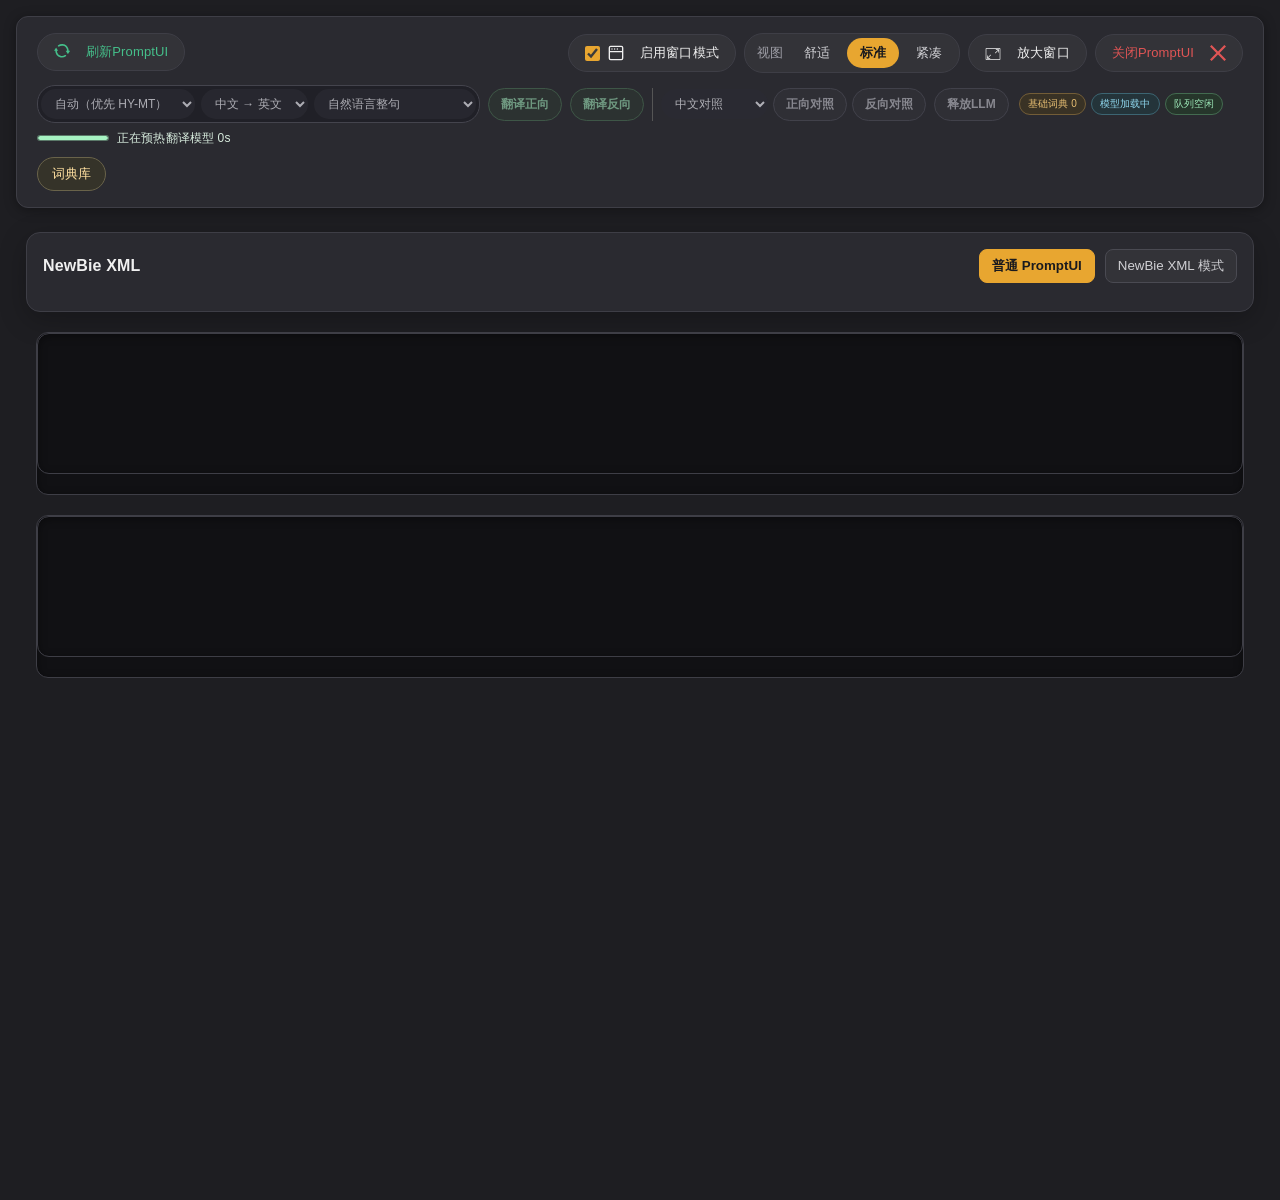
==== prompt_studio/frontend/index.html @ 8428a037 "fix(prompt-studio): reuse stable tag ids to stop the O(N) full re-render patch_stable_ids.cjs applie" ====
<!doctype html>
<html lang="en">
<head>
    <meta charset="UTF-8">
    <meta name="viewport" content="width=device-width, user-scalable=no, initial-scale=1.0, maximum-scale=1.0, minimum-scale=1.0">
    <meta http-equiv="X-UA-Compatible" content="ie=edge">
    <title>Studio Suite Prompt Studio</title>
    <link rel="stylesheet" href="./css/main.min.css">
    <link rel="stylesheet" href="./css/autocomplete.css">
    <link rel="stylesheet" href="./css/newbieXmlWizard.css">
    <link rel="stylesheet" href="./styles/dialog_model_info.css">
    <link rel="stylesheet" href="./css/modelInfoDialog.css">
    <link rel="stylesheet" href="./styles/color_style.css">
    <link rel="stylesheet" href="./styles/json_index.css">
    <style>
        :root {
            /* ── Gray-toned palette for readability ── */
            --bg-color: #1e1e22;
            --card-bg: #2a2a30;
            --card-border: #3e3e46;
            --text-main: #f0f0f0;
            --text-secondary: #d0d0d4;
            --text-muted: #9e9ea6;
            --accent-color: #e8a630;
            --accent-hover: #f0b840;
            --accent-glow: rgba(232, 166, 48, 0.15);
            --btn-bg: #333338;
            --btn-hover: #44444c;
            --danger: #e05555;
            --success: #45bf8a;
            --font-family: 'Inter', -apple-system, BlinkMacSystemFont, "Segoe UI", Roboto, sans-serif;
        }

        /* ── Global ── */
        body {
            background-color: var(--bg-color) !important;
            color: var(--text-main) !important;
            font-family: var(--font-family) !important;
            font-size: 14px !important;
            letter-spacing: 0.01em;
            margin: 0;
            padding: 15px;
            scroll-behavior: smooth;
            -webkit-font-smoothing: antialiased;
            -moz-osx-font-smoothing: grayscale;
        }

        /* Force all text to be light on dark */
        *, *::before, *::after {
            color: inherit;
        }

        /* ── Top Bar ── */
        .topBar {
            background: var(--card-bg);
            border: 1px solid var(--card-border);
            border-radius: 12px;
            padding: 16px 20px;
            margin-bottom: 24px;
            box-shadow: 0 2px 12px rgba(0, 0, 0, 0.35);
            display: flex;
            flex-direction: column;
            transition: all 0.3s ease;
        }
        .topBar .topBox {
            padding: 0;
            display: flex;
            flex-direction: row;
            align-items: center;
            justify-content: space-between;
            flex-wrap: wrap;
            gap: 12px;
        }

        /* ── Buttons ── */
        .closeBtn, .refreshBtn, .fullBtn, .nomBtn, .copyBtn, .windowBtn {
            background: var(--btn-bg) !important;
            border: 1px solid var(--card-border) !important;
            padding: 8px 16px;
            border-radius: 20px;
            font-size: 13px;
            font-weight: 500;
            color: var(--text-main) !important;
            transition: all 0.2s ease;
            display: flex;
            align-items: center;
            cursor: pointer;
        }
        .closeBtn:hover, .refreshBtn:hover, .fullBtn:hover, .nomBtn:hover, .copyBtn:hover, .windowBtn:hover {
            background: var(--btn-hover) !important;
            border-color: var(--text-muted) !important;
            transform: translateY(-1px);
            box-shadow: 0 3px 10px rgba(0, 0, 0, 0.25);
        }

        /* Specific Button Colors */
        .closeBtn { color: var(--danger) !important; }
        .closeBtn:hover { border-color: var(--danger) !important; background: rgba(224, 85, 85, 0.12) !important; }

        .refreshBtn { color: var(--success) !important; margin-left: auto; }
        .refreshBtn:hover { border-color: var(--success) !important; background: rgba(69, 191, 138, 0.12) !important; }

        .copyBtn { color: var(--accent-color) !important; margin-left: 10px; }
        .copyBtn:hover { border-color: var(--accent-color) !important; background: var(--accent-glow) !important; }

        .windowBtn { margin-right: 10px !important; }

        .leftBox, .rightBox {
            display: flex;
            align-items: center;
            flex-wrap: wrap;
            gap: 10px;
        }
        .copyPrompt {
            display: none;
            align-items: center;
        }

        /* ── Icons ── */
        .closeIcon, .refreshIcon, .fullIcon, .nomIcon, .copyIcon, .windowIcon {
            width: 16px;
            height: 16px;
            display: flex;
            align-items: center;
            justify-content: center;
        }
        svg { fill: currentColor !important; }
        .icon-svg { width: 100%; height: 100%; }

        /* ── Notes & Editing Info ── */
        #notePromptBox, #yourIsEditing {
            display: none !important;
            color: var(--accent-color) !important;
            font-size: 13px !important;
            font-weight: 500 !important;
            margin-top: 12px !important;
            padding: 10px 14px !important;
            background: var(--accent-glow);
            border-radius: 8px;
            border-left: 3px solid var(--accent-color);
            line-height: 1.5;
        }

        /* ── Main Container ── */
        .weilin_prompt_ui_main_box {
            background: transparent;
            margin-top: 10px;
        }

        /* ── Textareas & Input Containers ── */
        .gradio-row { gap: 20px; }
        .gradio-textbox, .form {
            background: #111114 !important;
            border: 1px solid var(--card-border) !important;
            border-radius: 12px !important;
            box-shadow: inset 0 2px 8px rgba(0, 0, 0, 0.4) !important;
            overflow: visible;
            margin-bottom: 20px;
            transition: all 0.3s ease;
            position: relative;
        }

        .gradio-textbox:focus-within {
            border-color: var(--accent-color) !important;
            box-shadow: inset 0 2px 8px rgba(0, 0, 0, 0.4), 0 0 0 1px var(--accent-color) !important;
        }

        textarea {
            background: transparent !important;
            color: #f0a830 !important;
            padding: 16px !important;
            font-size: 15px !important;
            font-weight: 500 !important;
            line-height: 1.7 !important;
            border: none !important;
            box-shadow: none !important;
            font-family: var(--font-family) !important;
            resize: vertical;
            letter-spacing: 0.02em;
        }
        textarea:focus { outline: none !important; }

        /* ── Token Counter ── */
        .token-counter {
            background: var(--btn-bg) !important;
            color: var(--text-muted) !important;
            border: 1px solid var(--card-border) !important;
            border-radius: 20px !important;
            padding: 6px 12px !important;
            font-size: 12px !important;
            position: absolute !important;
            top: -15px !important;
            right: 15px !important;
            z-index: 10;
            box-shadow: 0 2px 8px rgba(0,0,0,0.35);
        }
        .token-counter span { color: var(--accent-color) !important; font-weight: bold; }

        /* ── Slider ── */
        .gradio-slider {
            background: var(--card-bg) !important;
            border: 1px solid var(--card-border) !important;
            border-radius: 12px !important;
            padding: 20px !important;
            margin-top: 10px;
            box-shadow: 0 2px 10px rgba(0,0,0,0.2) !important;
        }
        .gradio-slider .head { margin-bottom: 15px; display: flex; align-items: center; justify-content: space-between; }
        .gradio-slider input[type="range"] {
            accent-color: var(--accent-color) !important;
            height: 6px;
            border-radius: 3px;
            width: 100%;
        }
        .gradio-slider input[type="number"] {
            background: var(--btn-bg) !important;
            color: var(--text-main) !important;
            border: 1px solid var(--card-border) !important;
            border-radius: 8px !important;
            padding: 6px 10px !important;
            font-family: var(--font-family) !important;
            width: 60px;
            text-align: center;
        }
        .gradio-slider span { color: var(--text-main) !important; font-weight: 600 !important; font-size: 14px; }

        /* ── Checkbox ── */
        input[type="checkbox"] {
            accent-color: var(--accent-color);
            width: 15px;
            height: 15px;
        }

        /* ── Scrollbar ── */
        ::-webkit-scrollbar { width: 8px; height: 8px; }
        ::-webkit-scrollbar-track { background: var(--bg-color); }
        ::-webkit-scrollbar-thumb { background: #4a4a52; border-radius: 4px; }
        ::-webkit-scrollbar-thumb:hover { background: #6a6a72; }

        /* ── Override plugin/component text colors for readability ── */
        .physton-gradio-container,
        .physton-gradio-container * {
            color: var(--text-secondary) !important;
        }
        .physton-gradio-container .promptTagValue,
        .physton-gradio-container [class*="promptTagValue"] {
            color: var(--text-main) !important;
            background: rgba(255, 255, 255, 0.06) !important;
            border-color: rgba(255, 255, 255, 0.08) !important;
        }
        .physton-gradio-container [class*="promptTagValue"]:hover {
            background: rgba(255, 255, 255, 0.12) !important;
        }
        /* Tag group headers */
        .physton-gradio-container [class*="groupTab"] {
            color: var(--text-secondary) !important;
            border-color: var(--card-border) !important;
        }
        .physton-gradio-container [class*="groupTab"]:hover,
        .physton-gradio-container [class*="groupTab"].active {
            background: var(--accent-color) !important;
            color: #1a1a1e !important;
        }
        /* Sub-group tabs */
        .physton-gradio-container [class*="subGroupTab"] {
            color: var(--text-muted) !important;
            background: rgba(255, 255, 255, 0.04) !important;
        }
        .physton-gradio-container [class*="subGroupTab"]:hover,
        .physton-gradio-container [class*="subGroupTab"].active {
            border-bottom-color: var(--accent-color) !important;
            color: var(--text-main) !important;
        }
        /* Tag items in grid */
        .physton-gradio-container [class*="tagLocal"] {
            color: var(--text-main) !important;
            background: rgba(255, 255, 255, 0.06) !important;
        }
        .physton-gradio-container [class*="tagEn"] {
            color: var(--text-muted) !important;
            background: rgba(255, 255, 255, 0.03) !important;
        }
        .physton-gradio-container [class*="tagItem"]:hover {
            background: rgba(232, 166, 48, 0.12) !important;
        }
        /* Local language text */
        .physton-gradio-container [class*="localLanguage"] {
            color: var(--text-muted) !important;
        }
        /* Group header bg */
        .physton-gradio-container [class*="groupHeader"] {
            background: rgba(255, 255, 255, 0.04) !important;
        }
        /* Group body border */
        .physton-gradio-container [class*="groupBody"] {
            border-color: var(--card-border) !important;
        }
        /* Extend button groups */
        .physton-gradio-container [class*="extendBtnGroup"] {
            background: var(--btn-bg) !important;
            border-color: var(--card-border) !important;
            color: var(--text-main) !important;
        }
        /* Select controls */
        .physton-gradio-container select,
        .physton-gradio-container [class*="selectSelectBtn"] {
            background: var(--btn-bg) !important;
            color: var(--text-main) !important;
            border-color: var(--card-border) !important;
        }
        /* Input fields in the plugin */
        .physton-gradio-container input[type="text"],
        .physton-gradio-container [class*="inputTagAppend"],
        .physton-gradio-container [class*="inputTagEdit"] {
            color: var(--text-main) !important;
            background: rgba(255, 255, 255, 0.05) !important;
            border-color: var(--card-border) !important;
        }
        /* Prompt header title */
        .physton-gradio-container [class*="promptHeaderTitle"] {
            color: var(--text-main) !important;
        }
        /* Footer text */
        .physton-gradio-container [class*="tagsCopyRight"],
        .physton-gradio-container [class*="tagsColor"] * {
            color: var(--text-muted) !important;
        }
        /* Checkboxes in plugin */
        .physton-gradio-container [class*="inputCheckbox"] {
            background-color: rgba(255, 255, 255, 0.06) !important;
            border-color: var(--text-muted) !important;
        }

        :root {
            --ui-scale: 1;
            --font-base: clamp(13px, calc(14px * var(--ui-scale)), 16px);
            --font-sm: clamp(12px, calc(13px * var(--ui-scale)), 14px);
            --font-lg: clamp(14px, calc(15px * var(--ui-scale)), 18px);
            --space-1: calc(4px * var(--ui-scale));
            --space-2: calc(8px * var(--ui-scale));
            --space-3: calc(12px * var(--ui-scale));
            --space-4: calc(16px * var(--ui-scale));
            --space-5: calc(20px * var(--ui-scale));
            --space-6: calc(24px * var(--ui-scale));
            --control-height: calc(38px * var(--ui-scale));
            --radius: calc(12px * var(--ui-scale));
        }

        body[data-density="comfortable"] {
            --ui-scale: 1.08;
        }

        body[data-density="standard"] {
            --ui-scale: 1;
        }

        body[data-density="compact"] {
            --ui-scale: 0.92;
        }

        body {
            --page-padding: var(--space-4);
            --page-bottom-safe: calc(var(--space-6) + env(safe-area-inset-bottom, 0px));
            --textarea-padding-x: var(--space-4);
            --textarea-padding-top: var(--space-4);
            --textarea-padding-bottom: calc(var(--space-5) + env(safe-area-inset-bottom, 0px));
            font-size: var(--font-base) !important;
            padding-top: var(--page-padding) !important;
            padding-right: var(--page-padding) !important;
            padding-left: var(--page-padding) !important;
            padding-bottom: var(--page-bottom-safe) !important;
            scroll-padding-bottom: var(--page-bottom-safe);
        }

        .topBar {
            border-radius: var(--radius) !important;
            padding: var(--space-4) var(--space-5) !important;
            margin-bottom: var(--space-6) !important;
        }

        .topBox {
            gap: var(--space-3) !important;
            align-items: flex-start !important;
        }

        .leftBox,
        .rightBox {
            gap: var(--space-2) !important;
        }

        .rightBox {
            justify-content: flex-end;
        }

        .closeBtn,
        .refreshBtn,
        .fullBtn,
        .nomBtn,
        .copyBtn,
        .windowBtn {
            min-height: var(--control-height);
            padding: 0 var(--space-4) !important;
            border-radius: calc(var(--control-height) / 2) !important;
            font-size: var(--font-sm) !important;
            gap: var(--space-2);
        }

        .copyBtn {
            margin-left: 0 !important;
        }

        .refreshBtn {
            margin-left: 0 !important;
        }

        .windowBtn {
            margin-right: 0 !important;
        }

        .rightBox > .closeBtn {
            margin-right: 0 !important;
        }

        .closeIcon,
        .refreshIcon,
        .fullIcon,
        .nomIcon,
        .copyIcon,
        .windowIcon {
            width: calc(16px * var(--ui-scale));
            height: calc(16px * var(--ui-scale));
            flex-shrink: 0;
        }

        .buttonText {
            white-space: nowrap;
        }

        .buttonText--leading {
            padding-left: var(--space-2);
        }

        .buttonText--trailing {
            padding-right: var(--space-2);
        }

        .copyPrompt {
            gap: var(--space-2);
            flex-wrap: wrap;
        }

        .densityControl {
            display: flex;
            align-items: center;
            gap: var(--space-2);
            min-height: var(--control-height);
            padding: var(--space-1);
            border-radius: calc(var(--control-height) / 2);
            border: 1px solid var(--card-border);
            background: var(--btn-bg);
        }

        .densityControlLabel {
            color: var(--text-muted) !important;
            font-size: var(--font-sm);
            padding-left: var(--space-2);
            white-space: nowrap;
        }

        .densitySegment {
            display: flex;
            gap: var(--space-1);
        }

        .densityOption {
            min-height: calc(var(--control-height) - (var(--space-1) * 2));
            padding: 0 var(--space-3);
            border-radius: 999px;
            border: 1px solid transparent;
            background: transparent;
            color: var(--text-secondary);
            cursor: pointer;
            font-family: var(--font-family);
            font-size: var(--font-sm);
            font-weight: 500;
            transition: all 0.2s ease;
        }

        .densityOption:hover {
            background: rgba(255, 255, 255, 0.06);
        }

        .densityOption.is-active {
            background: var(--accent-color);
            color: #1a1a1e;
            font-weight: 700;
        }

        #notePromptBox,
        #yourIsEditing {
            font-size: var(--font-sm) !important;
            margin-top: var(--space-3) !important;
            padding: var(--space-2) var(--space-3) !important;
        }

        .weilin_prompt_ui_main_box {
            margin-top: var(--space-3);
            padding-bottom: var(--space-5);
        }

        .gradio-row {
            gap: var(--space-4) !important;
        }

        .gradio-textbox,
        .form {
            border-radius: var(--radius) !important;
            margin-bottom: var(--space-5);
        }

        textarea {
            box-sizing: border-box;
            padding-top: var(--textarea-padding-top) !important;
            padding-right: var(--textarea-padding-x) !important;
            padding-left: var(--textarea-padding-x) !important;
            padding-bottom: var(--textarea-padding-bottom) !important;
            font-size: var(--font-lg) !important;
            min-height: calc(136px * var(--ui-scale));
            scroll-padding-bottom: var(--textarea-padding-bottom);
        }

        .token-counter {
            border-radius: 999px !important;
            padding: var(--space-1) var(--space-3) !important;
            font-size: var(--font-sm) !important;
            top: calc(var(--space-4) * -0.9) !important;
            right: var(--space-3) !important;
        }

        .gradio-slider {
            border-radius: var(--radius) !important;
            padding: var(--space-5) !important;
        }

        .gradio-slider .head {
            margin-bottom: var(--space-3);
        }

        .gradio-slider span {
            font-size: var(--font-base) !important;
        }

        @media (max-width: 820px) {
            body {
                --page-padding: var(--space-3);
            }

            .topBar {
                padding: var(--space-4) !important;
            }

            .topBox {
                flex-direction: column;
                align-items: stretch !important;
            }

            .leftBox,
            .rightBox {
                width: 100%;
                justify-content: flex-start;
            }

            .rightBox {
                flex-wrap: wrap;
            }

            .densityControl {
                order: 10;
            }

            .gradio-row {
                gap: var(--space-3) !important;
            }
        }

        @media (max-width: 560px) {
            body {
                --page-padding: var(--space-2);
                --page-bottom-safe: calc(var(--space-5) + env(safe-area-inset-bottom, 0px));
                --textarea-padding-x: var(--space-3);
                --textarea-padding-top: var(--space-3);
                --textarea-padding-bottom: calc(var(--space-4) + env(safe-area-inset-bottom, 0px));
            }

            .topBar {
                padding: var(--space-3) !important;
                margin-bottom: var(--space-4) !important;
            }

            .buttonText--secondary,
            .densityControlLabel {
                display: none;
            }

            .leftBox,
            .rightBox {
                gap: var(--space-2) !important;
            }

            .refreshBtn,
            .copyBtn,
            .windowBtn,
            .fullBtn,
            .nomBtn {
                padding: 0 var(--space-2) !important;
            }

            .copyPrompt {
                width: 100%;
            }

            .densityControl {
                width: 100%;
                justify-content: space-between;
            }

            .densitySegment {
                display: grid;
                grid-template-columns: repeat(3, minmax(0, 1fr));
                width: 100%;
            }

            .densityOption {
                width: 100%;
                padding: 0 var(--space-2);
            }

            .form {
                display: flex;
                flex-direction: column;
            }

            .form > .gradio-textbox {
                order: 1;
                margin-bottom: 0 !important;
            }

            .form > .token-counter {
                order: 2;
                position: static !important;
                top: auto !important;
                right: auto !important;
                align-self: flex-end;
                margin: var(--space-2) var(--space-2) 0 0 !important;
            }

            textarea {
                min-height: calc(112px * var(--ui-scale));
                font-size: var(--font-base) !important;
            }
        }

    </style>
</head>
<body class="">
    <div class="topBar">
        <div class="topBox">
            <div class="leftBox">
                <div class="closeBtn" onclick="closeDialog()" id="weilin_prompt_ui_left_close_btn" title="关闭PromptUI" aria-label="关闭PromptUI">
                    <div class="closeIcon">
                        <div class="icon-svg icon-svg-close" data-name="name" style=""><!--?xml version="1.0" encoding="UTF-8"?-->
                            <svg id="uuid-02c25950-3da6-4790-a038-e69a788fa473" data-name="图层 1" xmlns="http://www.w3.org/2000/svg" viewBox="0 0 14 14">
                            <path d="m14,1.41l-1.41-1.41-5.59,5.59L1.41,0,0,1.41l5.59,5.59L0,12.59l1.41,1.41,5.59-5.59,5.59,5.59,1.41-1.41-5.59-5.59L14,1.41Z"></path>
                            </svg>
                        </div>
                    </div>
                    <div class="buttonText buttonText--leading">关闭PromptUI</div>
                </div>
                <div class="refreshBtn" onclick="iNeedRefresh()" id="weilin_prompt_ui_left_refresh_btn" title="刷新PromptUI" aria-label="刷新PromptUI">
                    <div class="refreshIcon">
                        <div class="icon-svg icon-svg-refresh" data-name="name" style=""><!--?xml version="1.0" encoding="UTF-8"?-->
                            <svg id="uuid-471e7dd3-8710-47a7-a01a-33b30b047321" data-name="图层 1" xmlns="http://www.w3.org/2000/svg" viewBox="0 0 1022.73 870.84">
                              <path d="m698.85,706.29c-56.83,40.33-123.34,60.55-191.36,59.62-8.99-.09-17.93-.58-26.77-1.35-3.6-.34-7.19-.95-10.84-1.4-6.94-.95-13.88-1.9-20.62-3.22-4.2-.8-8.29-1.88-12.39-2.84-6.64-1.58-13.23-3.17-19.73-5.12-3.1-.97-6.14-2.09-9.24-3.15-7.44-2.52-14.88-5.14-22.12-8.21-1.65-.67-3.24-1.45-4.85-2.2-8.49-3.77-16.83-7.71-24.92-12.16-.4-.2-.7-.37-1.1-.57-27.37-15.21-52.39-34.21-74.36-56.41-.35-.35-.7-.75-1.05-1.15-6.84-6.91-13.33-14.18-19.52-21.72-1.3-1.62-2.55-3.34-3.85-4.98-44.7-56.61-71.66-128.24-71.66-206.16h75.81c1.95,0,3.85-1.05,4.85-2.89,1-1.83.85-4-.25-5.62l-127.39-193.48c-1-1.5-2.69-2.5-4.61-2.5s-3.59,1-4.59,2.5L.91,426.73c-1.08,1.65-1.25,3.8-.25,5.64,1,1.85,2.9,2.89,4.84,2.89h75.81c0,91.6,28.21,176.53,76.12,246.73.6.97,1,2.02,1.65,2.99,4.99,7.2,10.49,13.8,15.83,20.6,1.95,2.57,3.85,5.21,5.89,7.74,7.84,9.64,16.18,18.67,24.72,27.54.85.87,1.6,1.74,2.4,2.52,28.77,29.16,61.28,53.73,96.68,73.35.9.59,1.8,1.13,2.8,1.66,10.19,5.54,20.67,10.56,31.31,15.3,2.64,1.15,5.19,2.42,7.89,3.57,9.09,3.8,18.43,7.15,27.82,10.34,4.44,1.53,8.84,3.08,13.33,4.47,8.24,2.47,16.63,4.52,25.07,6.57,5.64,1.33,11.19,2.74,16.93,3.84,2.34.49,4.59,1.22,6.94,1.59,7.99,1.43,15.98,2.22,23.97,3.22,2.89.33,5.74.82,8.59,1.15,14.39,1.42,28.67,2.38,42.95,2.38,87.45,0,172.74-27.08,245.9-78.98,23.32-16.58,29.01-49.1,12.67-72.76-16.37-23.67-48.59-29.39-71.91-12.81m242.6-271.02c-.04-91.33-28.07-176.08-75.76-246.14-.71-1.2-1.2-2.42-1.95-3.52-5.95-8.57-12.39-16.55-18.83-24.57-.75-.98-1.45-2-2.24-2.95-43.65-53.6-98.43-95.03-160.55-122.1-1.7-.75-3.4-1.6-5.1-2.35-9.93-4.12-20.07-7.76-30.26-11.24-3.7-1.22-7.34-2.57-11.09-3.69-8.89-2.72-17.92-4.94-27.02-7.07-5.04-1.18-10.04-2.47-15.12-3.47-2.55-.5-4.9-1.25-7.4-1.69-6.79-1.2-13.64-1.73-20.42-2.6-4.7-.6-9.34-1.35-14.09-1.85-11.43-1.07-22.77-1.52-34.1-1.72-2.04,0-4.09-.32-6.14-.32-.35,0-.7.1-1.1.12-87.29.07-172.44,26.76-245.5,78.6-23.37,16.53-29.06,49.11-12.73,72.75,16.33,23.65,48.59,29.39,71.91,12.81,56.43-40.02,122.3-60.27,189.81-59.67,9.74.07,19.28.55,28.72,1.45,2.95.35,5.79.77,8.69,1.15,7.79.95,15.48,2.07,23.07,3.6,3.35.65,6.69,1.52,9.93,2.27,7.45,1.7,14.9,3.52,22.18,5.74,2.29.75,4.54,1.57,6.83,2.35,8.34,2.75,16.48,5.72,24.52,9.09.81.35,1.66.77,2.45,1.1,48.09,20.95,90.29,53.21,123.21,93.53.19.25.4.58.59.8,46.34,57.1,74.26,130.11,74.26,209.58h-75.81c-1.94,0-3.84,1.05-4.84,2.89-1,1.85-.85,4,.26,5.64l127.43,193.45c.96,1.49,2.66,2.47,4.6,2.47s3.59-.97,4.59-2.47l127.35-193.45c1.09-1.65,1.24-3.8.25-5.64-1.01-1.85-2.9-2.89-4.85-2.89h-75.75s0,0,0,0Z"></path>
                            </svg>
                        </div>
                    </div>
                    <div class="buttonText buttonText--leading buttonText--secondary">刷新PromptUI</div>
                </div>
                <div class="copyPrompt" id="weilin_copyPrompt">
                    <div class="copyBtn" id="weilinCopyGreatPrompt" data-clipboard-target="#weilin_prompt_text_input" title="一键复制正向提示词" aria-label="一键复制正向提示词">
                        <div class="copyIcon">
                            <div class="icon-svg icon-svg-copy hover-scale-120" data-name="name" style=""><!--?xml version="1.0" encoding="UTF-8"?-->
                                <svg id="uuid-d8cf81fa-a19a-405c-a171-b80a3ec6289a" data-name="图层 1" xmlns="http://www.w3.org/2000/svg" viewBox="0 0 833.1 895.9">
                                    <path d="m.1,511.8c0,17.73,14.41,32.1,32.19,32.11s32.2-14.37,32.21-32.09h0c0-17.74-14.41-32.12-32.19-32.12S.1,494.06.1,511.79H.1Z"></path>
                                    <path d="m646.1,386.8l-269.5-2.1c-14.3-.1-26,13.8-26,31s11.7,31.3,26,31.4l269.5,2.1c14.3.1,26-13.8,26-31s-11.7-31.3-26-31.4h0Zm0,127l-269.5-2.1c-14.3-.1-26,13.8-26,31s11.7,31.3,26,31.4l269.5,2.1c14.3.2,26-13.8,26-31s-11.7-31.3-26-31.4Z"></path>
                                    <path d="m640.1,0h-319.1c-70.4,0-128,57.6-128,128h-64.9C57.7,128,.1,185.6.1,256v128C0,401.7,14.5,416,32.3,416s32.2-14.4,32.2-32.1v-127.8c0-35.2,28.8-64,64-64h64.5v447.8c0,70.4,57.6,128,128,128h255.1c-.1,35.2-28.8,63.8-64,63.8H128.5c-35.2,0-64-28.8-64-64v-128.1c0-17.7-14.4-32.1-32.2-32.1S0,621.9,0,639.6v128.3c0,70.4,57.6,128,128,128h384.1c70.4,0,128-57.6,128-128h65c70.4,0,128-57.6,128-128V192S640.1,0,640.1,0Zm.1,63.4l127.7,128.3h-63.9c-35.2,0-64-28.8-64-64V63.4h.2,0Zm64,641h-384.1c-35.2,0-64-28.8-64-64V127.4c0-35.2,28.8-64,64-64h254.9v63.7c0,70.4,57.6,128,128,128h65.2v385.3c0,35.2-28.8,64-64,64h0Z"></path>
                                </svg>
                            </div>
                        </div>
                        <div class="buttonText buttonText--leading buttonText--secondary">一键复制正向提示词</div>
                    </div>
                    <div class="copyBtn" id="weilinCopyNegPrompt" data-clipboard-target="#weilin_prompt_text_neg_input" title="一键复制反向提示词" aria-label="一键复制反向提示词">
                        <div class="copyIcon">
                            <div class="icon-svg icon-svg-copy hover-scale-120" data-name="name" style=""><!--?xml version="1.0" encoding="UTF-8"?-->
                                <svg id="uuid-d8cf81fa-a19a-405c-a171-b80a3ec6289a" data-name="图层 1" xmlns="http://www.w3.org/2000/svg" viewBox="0 0 833.1 895.9">
                                    <path d="m.1,511.8c0,17.73,14.41,32.1,32.19,32.11s32.2-14.37,32.21-32.09h0c0-17.74-14.41-32.12-32.19-32.12S.1,494.06.1,511.79H.1Z"></path>
                                    <path d="m646.1,386.8l-269.5-2.1c-14.3-.1-26,13.8-26,31s11.7,31.3,26,31.4l269.5,2.1c14.3.1,26-13.8,26-31s-11.7-31.3-26-31.4h0Zm0,127l-269.5-2.1c-14.3-.1-26,13.8-26,31s11.7,31.3,26,31.4l269.5,2.1c14.3.2,26-13.8,26-31s-11.7-31.3-26-31.4Z"></path>
                                    <path d="m640.1,0h-319.1c-70.4,0-128,57.6-128,128h-64.9C57.7,128,.1,185.6.1,256v128C0,401.7,14.5,416,32.3,416s32.2-14.4,32.2-32.1v-127.8c0-35.2,28.8-64,64-64h64.5v447.8c0,70.4,57.6,128,128,128h255.1c-.1,35.2-28.8,63.8-64,63.8H128.5c-35.2,0-64-28.8-64-64v-128.1c0-17.7-14.4-32.1-32.2-32.1S0,621.9,0,639.6v128.3c0,70.4,57.6,128,128,128h384.1c70.4,0,128-57.6,128-128h65c70.4,0,128-57.6,128-128V192S640.1,0,640.1,0Zm.1,63.4l127.7,128.3h-63.9c-35.2,0-64-28.8-64-64V63.4h.2,0Zm64,641h-384.1c-35.2,0-64-28.8-64-64V127.4c0-35.2,28.8-64,64-64h254.9v63.7c0,70.4,57.6,128,128,128h65.2v385.3c0,35.2-28.8,64-64,64h0Z"></path>
                                </svg>
                            </div>
                        </div>
                        <div class="buttonText buttonText--leading buttonText--secondary">一键复制反向提示词</div>
                    </div>
                </div>
            </div>
            <div class="rightBox">
                <div class="windowBtn" id="weilinGlobalPastSettingBox" title="启用全局粘贴板" aria-label="启用全局粘贴板">
                    <input
                        type="checkbox"
                        id="weilin_prompt_ui_is_global_past"
                    />
                    <div class="windowIcon">
                        <svg t="1723910295691" class="icon" viewBox="0 0 1024 1024" version="1.1" xmlns="http://www.w3.org/2000/svg" ><path d="M640 42.666667a85.333333 85.333333 0 0 1 85.333333 85.333333h42.666667a128 128 0 0 1 128 128v597.333333a128 128 0 0 1-128 128H256a128 128 0 0 1-128-128V256a128 128 0 0 1 128-128h42.666667a85.333333 85.333333 0 0 1 85.333333-85.333333h256z m0 256H384a85.333333 85.333333 0 0 1-85.333333-85.333334H256a42.666667 42.666667 0 0 0-42.666667 42.666667v597.333333a42.666667 42.666667 0 0 0 42.666667 42.666667h512a42.666667 42.666667 0 0 0 42.666667-42.666667V256a42.666667 42.666667 0 0 0-42.666667-42.666667h-42.666667a85.333333 85.333333 0 0 1-85.333333 85.333334z m0-170.666667H384v85.333333h256V128z" p-id="4406"></path></svg>
                    </div>
                    <div class="buttonText buttonText--leading buttonText--secondary">启用全局粘贴板</div>
                </div>
                <div class="windowBtn" title="启用窗口模式" aria-label="启用窗口模式">
                    <input
                        type="checkbox"
                        id="weilin_prompt_ui_is_window_fomt"
                    />
                    <div class="windowIcon">
                        <svg t="1723720042871" viewBox="0 0 1024 1024" version="1.1" xmlns="http://www.w3.org/2000/svg" p-id="7731" xmlns:xlink="http://www.w3.org/1999/xlink"><path d="M426.666667 213.333333a42.666667 42.666667 0 1 0 42.666666 42.666667 42.666667 42.666667 0 0 0-42.666666-42.666667zM256 213.333333a42.666667 42.666667 0 1 0 42.666667 42.666667 42.666667 42.666667 0 0 0-42.666667-42.666667z m341.333333 0a42.666667 42.666667 0 1 0 42.666667 42.666667 42.666667 42.666667 0 0 0-42.666667-42.666667z m256-170.666666H170.666667a128 128 0 0 0-128 128v682.666666a128 128 0 0 0 128 128h682.666666a128 128 0 0 0 128-128V170.666667a128 128 0 0 0-128-128z m42.666667 810.666666a42.666667 42.666667 0 0 1-42.666667 42.666667H170.666667a42.666667 42.666667 0 0 1-42.666667-42.666667v-384h768z m0-469.333333H128V170.666667a42.666667 42.666667 0 0 1 42.666667-42.666667h682.666666a42.666667 42.666667 0 0 1 42.666667 42.666667z" p-id="7732"></path>
                        </svg>
                    </div>
                    <div class="buttonText buttonText--leading buttonText--secondary">启用窗口模式</div>
                </div>
                <div class="densityControl" id="weilinDensityControl">
                    <div class="densityControlLabel">视图</div>
                    <div class="densitySegment" role="group" aria-label="PromptUI视图档位">
                        <button type="button" class="densityOption" data-density-value="comfortable">舒适</button>
                        <button type="button" class="densityOption" data-density-value="standard">标准</button>
                        <button type="button" class="densityOption" data-density-value="compact">紧凑</button>
                    </div>
                </div>
                <div class="fullBtn" onclick="nomBox()" id="weilin_fullBtn" title="还原窗口" aria-label="还原窗口">
                    <div class="fullIcon">
                        <svg t="1723036752389" xmlns="http://www.w3.org/2000/svg" viewBox="0 0 1022.73 870.84">
                            <path d="M384 128h-85.33v170.67H128V384h256zM896 384v-85.33H725.33V128H640v256zM725.33 725.33H896V640H640v256h85.33zM298.67 896H384V640H128v85.33h170.67z" p-id="3296"></path>
                        </svg>
                    </div>
                    <div class="buttonText buttonText--leading buttonText--secondary">还原窗口</div>
                </div>
                <div class="nomBtn" onclick="fullBox()" id="weilin_nomBtn" title="放大窗口" aria-label="放大窗口">
                    <div class="nomIcon">
                        <svg t="1723036324160" xmlns="http://www.w3.org/2000/svg" viewBox="0 0 1022.73 870.84">
                            <path d="M928 128H96a53.393333 53.393333 0 0 0-53.333333 53.333333v661.333334a53.393333 53.393333 0 0 0 53.333333 53.333333h832a53.393333 53.393333 0 0 0 53.333333-53.333333V181.333333a53.393333 53.393333 0 0 0-53.333333-53.333333z m10.666667 714.666667a10.666667 10.666667 0 0 1-10.666667 10.666666H96a10.666667 10.666667 0 0 1-10.666667-10.666666V181.333333a10.666667 10.666667 0 0 1 10.666667-10.666666h832a10.666667 10.666667 0 0 1 10.666667 10.666666zM377.753333 560.913333a21.333333 21.333333 0 0 1 0 30.173334L200.833333 768H320a21.333333 21.333333 0 0 1 0 42.666667H149.206667a21.333333 21.333333 0 0 1-21.206667-21.206667V618.666667a21.333333 21.333333 0 0 1 42.666667 0v119.166666l176.913333-176.92a21.333333 21.333333 0 0 1 30.173333 0zM896 234.54V405.333333a21.333333 21.333333 0 0 1-42.666667 0V286.166667l-176.913333 176.92a21.333333 21.333333 0 0 1-30.173333-30.173334L823.166667 256H704a21.333333 21.333333 0 0 1 0-42.666667h170.793333a21.333333 21.333333 0 0 1 21.206667 21.206667z"></path>
                        </svg>
                    </div>
                    <div class="buttonText buttonText--leading buttonText--secondary">放大窗口</div>
                </div>
                <div class="closeBtn" style="margin-right: 10px;" onclick="closeDialog()" id="weilin_prompt_ui_right_close_btn" title="关闭PromptUI" aria-label="关闭PromptUI">
                    <div class="buttonText buttonText--trailing">关闭PromptUI</div>
                    <div class="closeIcon">
                        <div class="icon-svg icon-svg-close" data-name="name" style=""><!--?xml version="1.0" encoding="UTF-8"?-->
                            <svg id="uuid-02c25950-3da6-4790-a038-e69a788fa473" data-name="图层 1" xmlns="http://www.w3.org/2000/svg" viewBox="0 0 14 14">
                            <path d="m14,1.41l-1.41-1.41-5.59,5.59L1.41,0,0,1.41l5.59,5.59L0,12.59l1.41,1.41,5.59-5.59,5.59,5.59,1.41-1.41-5.59-5.59L14,1.41Z"></path>
                            </svg>
                        </div>
                    </div>
                </div>
            </div>
        </div>
        <div id="notePromptBox"></div>
        <div id="yourIsEditing"></div>
    </div>
    <div id="newbie_xml_wizard_root"></div>
    <div class="weilin_prompt_ui_main_box" id="tabs">
        <div id="tab_txt2img" class="tabitem gradio-tabitem svelte-19hvt5v">
            <div class="svelte-vt1mxs gap">
                <div id="txt2img_toprow" class="gradio-row svelte-15lo0d8 compact">
                    <div id="txt2img_prompt_container" class="gradio-column svelte-vt1mxs gap">
                        <div id="component-5173" class="gradio-row svelte-15lo0d8">
                            <div id="component-5174" class="gradio-column svelte-vt1mxs gap">
                                <div id="component-5175" class="gradio-row svelte-15lo0d8">
                                    <div class="form svelte-awbtu4">
                                        <div id="txt2img_token_counter" class="block gradio-html token-counter svelte-mppz8v padded" title="">
                                            <div class="wrap center svelte-gjihhp hide"></div>
                                            <div class="svelte-1ed2p3z">
                                                <div class="prose gradio-html token-counter svelte-1ybaih5" id="txt2img_token_counter">
                                                    <span class="gr-box gr-text-input">0/0</span>
                                                </div>
                                            </div>
                                        </div>
                                        <div id="txt2img_prompt" class="block gradio-textbox svelte-mppz8v padded">
                                            <label class="svelte-4xt1ch">
                                                <span class="svelte-1gfkn6j sr-only hide"></span>
                                                <textarea id="weilin_prompt_text_input"    data-testid="textbox" class="scroll-hide svelte-4xt1ch autocomplete" placeholder="" rows="3"></textarea>
                                                <div id="weilin_prompt_great_ins_autocom" style="width: 100%;position: relative;height: 1px;z-index: 99;">
                                                </div>
                                            </label>
                                            <my-component></my-component>
                                        </div>
                                    </div>
                                </div>
                            </div>
                        </div>
                        <div id="component-5178" class="gradio-row svelte-15lo0d8" >
                            <div id="component-5179" class="gradio-column svelte-vt1mxs gap">
                                <div id="component-5180" class="gradio-row svelte-15lo0d8">
                                    <div class="form svelte-awbtu4">
                                        <div id="txt2img_negative_token_counter" class="block gradio-html token-counter svelte-mppz8v padded" title="">
                                            <div class="wrap center svelte-gjihhp hide"></div>
                                            <div class="svelte-1ed2p3z">
                                                <div class="prose gradio-html token-counter svelte-1ybaih5" id="txt2img_negative_token_counter">
                                                    <span class="gr-box gr-text-input">0/0</span>
                                                </div>
                                            </div>
                                        </div>
                                        <div id="txt2img_neg_prompt" class="block gradio-textbox svelte-mppz8v padded">
                                            <label class="svelte-4xt1ch">
                                                <span class="svelte-1gfkn6j sr-only hide"></span>
                                                <textarea id="weilin_prompt_text_neg_input" data-testid="textbox" style="will-change: clip-path;resize: none;" class="scroll-hide svelte-4xt1ch autocomplete" placeholder="" rows="3"></textarea>
                                                <div id="weilin_prompt_neg_ins_autocom" style="width: 100%;position: relative;height: 1px;z-index: 99;">
                                                </div>
                                            </label>
                                        </div>
                                    </div>
                                </div>
                            </div>
                        </div>
                    </div>
                </div>
            </div>
            <div id="txt2img_steps" class="block gradio-slider svelte-mppz8v padded">
                <div class="wrap default svelte-gjihhp hide"></div>
                <div class="wrap svelte-jigama">
                    <div class="head svelte-jigama">
                        <label for="range_id_1">
                            <span class="svelte-1gfkn6j">Steps</span>
                        </label>
                        <input type="number" min="1" max="150" step="1" class="svelte-jigama" value="20">
                    </div>
                </div>
                <input type="range" id="range_id_1" name="cowbell" min="1" max="150" step="1" class="svelte-jigama">
            </div>
        </div>
        <div id="tab_img2img" class="tabitem gradio-tabitem svelte-19hvt5v">
            <div class="svelte-vt1mxs gap">
                <div id="img2img_toprow" class="gradio-row svelte-15lo0d8 compact">
                    <div id="img2img_prompt_container" class="gradio-column svelte-vt1mxs gap">
                        <div id="component-5703" class="gradio-row svelte-15lo0d8">
                            <div id="component-5704" class="gradio-column svelte-vt1mxs gap">
                                <div id="component-5705" class="gradio-row svelte-15lo0d8">
                                    <div class="form svelte-awbtu4">
                                        <div id="img2img_token_counter" class="block gradio-html token-counter svelte-mppz8v padded" title="">
                                            <div class="wrap center svelte-gjihhp hide"></div>
                                            <div class="svelte-1ed2p3z">
                                                <div class="prose gradio-html token-counter svelte-1ybaih5" id="img2img_token_counter">
                                                    <span class="gr-box gr-text-input">0/0</span>
                                                </div>
                                            </div>
                                        </div>
                                        <div id="img2img_prompt" class="block gradio-textbox svelte-mppz8v padded">
                                            <label class="svelte-4xt1ch">
                                                <span class="svelte-1gfkn6j sr-only hide"></span>
                                                <textarea data-testid="textbox" class="scroll-hide svelte-4xt1ch autocomplete" placeholder="" rows="3"></textarea>
                                            </label>
                                        </div>
                                    </div>
                                </div>
                            </div>
                        </div>
                        <div id="component-5708" class="gradio-row svelte-15lo0d8">
                            <div id="component-5709" class="gradio-column svelte-vt1mxs gap">
                                <div id="component-5710" class="gradio-row svelte-15lo0d8">
                                    <div class="form svelte-awbtu4">
                                        <div id="img2img_negative_token_counter" class="block gradio-html token-counter svelte-mppz8v padded" title="">
                                            <div class="wrap center svelte-gjihhp hide"></div>
                                            <div class="svelte-1ed2p3z">
                                                <div class="prose gradio-html token-counter svelte-1ybaih5" id="img2img_negative_token_counter">
                                                    <span class="gr-box gr-text-input">0/0</span>
                                                </div>
                                            </div>
                                        </div>
                                        <div id="img2img_neg_prompt" class="block gradio-textbox svelte-mppz8v padded">
                                            <label class="svelte-4xt1ch">
                                                <span class="svelte-1gfkn6j sr-only hide"></span>
                                                <textarea data-testid="textbox" class="scroll-hide svelte-4xt1ch autocomplete" placeholder="" rows="3"></textarea>
                                            </label>
                                        </div>
                                    </div>
                                </div>
                            </div>
                        </div>
                    </div>
                </div>
            </div>
            <div id="img2img_steps" class="block gradio-slider svelte-mppz8v padded">
                <div class="wrap default svelte-gjihhp hide"></div>
                <div class="wrap svelte-jigama">
                    <div class="head svelte-jigama">
                        <label for="range_id_20">
                            <span class="svelte-1gfkn6j">Steps</span>
                        </label>
                        <input type="number" min="1" max="150" step="1" class="svelte-jigama" value="20">
                    </div>
                </div>
                <input type="range" id="range_id_20" name="cowbell" min="1" max="150" step="1" class="svelte-jigama">
            </div>
        </div>
        <div style="width: 100%;height: 500px;"></div>
    </div>
    <div id="txt2img_checkpoints_cards">
        <div class="card"></div>
    </div>
</body>
<script src="./js/jquery-3.7.1.min.js"></script>
<script src="./js/main.js"></script>
<script type="module" src="./js/studioSuiteLlmTools.js?v=studio-suite-20260920-weilin-adapter"></script>
<script type="module" src="./js/tagLibrary.js?v=studio-suite-20260920-weilin-adapter"></script>
<script type="module" src="./js/loraGrid.js?v=studio-suite-20260922-lora-grid"></script>
<script type="module">
    // LoRA 网格虚拟化（外观不变、DOM 卡片 ≤ 40、缩略图懒加载并发 ≤ 4）。
    // 旧渲染器是异步把卡片塞进 DOM 的，而 installLoraGrid() 在找不到旧容器时
    // 会直接返回（幂等），所以这里做有界重试，直到接管成功或超时退出。
    import { installLoraGrid } from "./js/loraGrid.js?v=studio-suite-20260922-lora-grid";
    let loraGridTries = 0;
    const loraGridTimer = setInterval(() => {
        installLoraGrid();
        if (window.__studioSuiteLoraGridInstalled || ++loraGridTries > 120) clearInterval(loraGridTimer);
    }, 250);
</script>
<script src="./js/clipboard.min.js"></script>
<script>
    const APP_MODE = true
    let UiLoaded = []
    let embeddings = []
    let loras = ['asaa','asdas']
    let opts = {}
    let thisRandomId = ''
    let boxStatus= 'nom'

    if (window.frameElement && window.frameElement.tagName === 'IFRAME') {

    } else {
        window.close()
    }

    new ClipboardJS('.btn');


    const params = new URL(window.location.href)
    const searchParams = params.searchParams
    const window_type =  searchParams.get('type')
    const theme =  searchParams.get('__theme')
    thisRandomId = localStorage.getItem("weilin_prompt_randomid");
    const getTheme = localStorage.getItem("weilin_prompt_theme");
    let getBoxStatus = localStorage.getItem("weilin_prompt_box_status");
    const weilin_fullBtn = document.getElementById("weilin_fullBtn")
    const weilin_nomBtn = document.getElementById("weilin_nomBtn")
    const weilin_copyPrompt = document.getElementById("weilin_copyPrompt")
    const weilinCopyGreatPrompt = document.getElementById("weilinCopyGreatPrompt")
    const weilinCopyNegPrompt = document.getElementById("weilinCopyNegPrompt")
    let getSettingChangUI = localStorage.getItem("weilin_prompt_ui_change_close") // UI设置
    let getIsWindowMode = localStorage.getItem("weilin_prompt_ui_is_window")
    let getGloablPastSetting = localStorage.getItem("weilin_prompt_global_past_setting")
    const DENSITY_KEY = "weilin_prompt_view_density"
    const DENSITY_VALUES = ["comfortable", "standard", "compact"]
    const densityButtons = Array.from(document.querySelectorAll("[data-density-value]"))
    new ClipboardJS(weilinCopyGreatPrompt);
    new ClipboardJS(weilinCopyNegPrompt);


    const ge_box = document.getElementById('component-5173')
    const ng_box = document.getElementById('component-5178')

    function syncWindowActionButtons() {
        getBoxStatus = localStorage.getItem("weilin_prompt_box_status") || "nom";
        boxStatus = getBoxStatus
        if(getBoxStatus == "full"){
            weilin_fullBtn.style.display = "flex"
            weilin_nomBtn.style.display = "none"
        }else{
            weilin_fullBtn.style.display = "none"
            weilin_nomBtn.style.display = "flex"
        }
    }

    function applyDensity(density) {
        const nextDensity = DENSITY_VALUES.includes(density) ? density : "standard"
        document.body.dataset.density = nextDensity
        localStorage.setItem(DENSITY_KEY, nextDensity)
        densityButtons.forEach((button) => {
            const isActive = button.dataset.densityValue === nextDensity
            button.classList.toggle("is-active", isActive)
            button.setAttribute("aria-pressed", isActive ? "true" : "false")
        })
    }

    // console.log(getBoxStatus)
    if(getBoxStatus == null){
        localStorage.setItem("weilin_prompt_box_status","nom");
    }
    syncWindowActionButtons()

    const weilin_prompt_ui_is_window_fomt = document.getElementById("weilin_prompt_ui_is_window_fomt");
    const weilin_prompt_ui_is_global_past = document.getElementById("weilin_prompt_ui_is_global_past");
    const weilinGlobalPastSettingBox = document.getElementById("weilinGlobalPastSettingBox");
    weilinGlobalPastSettingBox.style.display = "none";

    if(getIsWindowMode=='no'){
        weilin_prompt_ui_is_window_fomt.checked=false
    }else{
        weilin_prompt_ui_is_window_fomt.checked=true
    }

    applyDensity(localStorage.getItem(DENSITY_KEY) || "standard")

    if(getGloablPastSetting == 1){
        weilin_prompt_ui_is_global_past.checked = true
    }else {
        weilin_prompt_ui_is_global_past.checked = false
    }

    // 监听checkbox
    weilin_prompt_ui_is_window_fomt.addEventListener('change', function(e) {
        if(e.target.checked){
            localStorage.setItem("weilin_prompt_ui_is_window",'yes')
            getIsWindowMode = "yes"
            window.top.postMessage({handel: 'changeWeilinPromptWindowMode', randomid: thisRandomId}, "*");
        }else{
            localStorage.setItem("weilin_prompt_ui_is_window",'no')
            getIsWindowMode = "no"
            window.top.postMessage({handel: 'changeWeilinPromptWindowMode', randomid: thisRandomId}, "*");
        }
        syncWindowActionButtons()
    });

    weilin_prompt_ui_is_global_past.addEventListener('change', function(e) {
        if(e.target.checked){
            localStorage.setItem("weilin_prompt_global_past_setting",1)
        }else{
            localStorage.setItem("weilin_prompt_global_past_setting",0)
        }
    });

    densityButtons.forEach((button) => {
        button.addEventListener("click", function() {
            applyDensity(button.dataset.densityValue)
        })
    })


    if(getSettingChangUI == 'false'){
        const El = document.getElementById("weilin_prompt_ui_right_close_btn")
        const El3 = document.getElementById("weilin_prompt_ui_left_close_btn")
        const El2 = document.getElementById("weilin_prompt_ui_left_refresh_btn")
        El.style.display="none";
        El3.style.display="flex";
        El2.style.marginLeft ="50px"
    }else{
        const El = document.getElementById("weilin_prompt_ui_left_close_btn")
        const El3 = document.getElementById("weilin_prompt_ui_right_close_btn")
        const El2 = document.getElementById("weilin_prompt_ui_left_refresh_btn")
        El.style.display="none";
        El3.style.display="flex";
        El2.style.marginLeft ="0px"
    }

    // console.log(window_type)
    if(window_type == 'prompt'){

        thisRandomId = localStorage.getItem("weilin_prompt_randomid")

        window.top.postMessage({handel: 'getWeilinPromptBox', randomid: thisRandomId}, "*");

        const evt = new CustomEvent("weilinInitCompletePrompt", {"detail":{"open":true}});
        window.top.document.dispatchEvent(evt);
    }
    
    if(theme != getTheme && (theme=='light' || theme=='dark' || theme == null)){
        localStorage.setItem("weilin_prompt_theme",theme);
        // 重新获取prompt
        if(window_type == 'prompt'){
            window.top.postMessage({handel: 'getWeilinPromptBox', randomid: thisRandomId}, "*");
        }
    }

    

    function selectCheckpoint(name) {
        var time = Math.floor(Math.random() * 2000 + 3000)
        setTimeout(function() {
            opts.sd_model_checkpoint = name
        }, time)
    }

    function onUiLoaded(callback) {
        UiLoaded.push(callback)
    }

    window.onload = function() {
        UiLoaded.forEach(function(callback) {
            callback()
        })
    }

    const log = document.getElementById("weilin_prompt_text_input");
    log.addEventListener("input", updateValue);
    const log2 = document.getElementById("weilin_prompt_text_neg_input");
    log2.addEventListener("input", updateValue);
    let lastSyncedGreatValue = "";
    let lastSyncedNegValue = "";

    function rememberPromptSnapshot() {
        lastSyncedGreatValue = log.value;
        lastSyncedNegValue = log2.value;
    }

    function syncPromptToHost(force) {
        if(window_type !='prompt' || !thisRandomId){
            return;
        }

        if(!force && lastSyncedGreatValue === log.value && lastSyncedNegValue === log2.value){
            return;
        }

        rememberPromptSnapshot();
        window.top.postMessage({handel: 'changeWeiLinPrompt',g_value: log.value,n_value: log2.value,randomid: thisRandomId}, "*");
    }

    rememberPromptSnapshot();
    window.setInterval(function () {
        syncPromptToHost(false);
    }, 200);

    
    document.addEventListener("weilinPromptInnerSendToGreat",e =>{
        // console.log(e.detail.text)
        log.value = e.detail.text
        syncPromptToHost(true)
                
    },false)

    document.addEventListener("weilinPromptInnerSendToNeg",e =>{
        // console.log(e.detail.text)
        log2.value = e.detail.text
        syncPromptToHost(true)
    },false)

    window.addEventListener('message', e => {
        // console.log(e.data)
        if(e.data.handel == 'openWeiLinPrompt'){
            if(window_type =='prompt'){
                thisRandomId = e.data.randomid
                log.value = e.data.g_value
                log2.value = e.data.n_value
                rememberPromptSnapshot()
                if(e.data.type == 'prompt'){
                    const editingBox = document.getElementById('yourIsEditing')
                    const notePromptBox = document.getElementById('notePromptBox')

                    if(e.data.nodeName == "WeiLinComfyUIPromptAllInOneGreat"){
                        editingBox.innerText=""
                        ge_box.style.display = "block"
                        ng_box.style.display = "none"
                    }else if(e.data.nodeName == "WeiLinComfyUIPromptAllInOneNeg"){
                        editingBox.innerText=""
                        ge_box.style.display = "none"
                        ng_box.style.display = "block"
                    }else if(e.data.nodeName =="WeiLinPromptToString"){
                        editingBox.innerText=""
                        ge_box.style.display = "block"
                        ng_box.style.display = "block"
                    }

                    weilin_copyPrompt.style.display="none"
                    editingBox.style.display = "none"
                    notePromptBox.style.display="none"
                    weilinGlobalPastSettingBox.style.display = "none";
                }else if(e.data.type == 'global'){
                    const editingBox = document.getElementById('yourIsEditing')
                    const notePromptBox = document.getElementById('notePromptBox')
                    editingBox.innerText=""
                    notePromptBox.style.display = "none"
                    editingBox.style.display = "none"

                    weilin_copyPrompt.style.display="flex"
                    ge_box.style.display = "block"
                    ng_box.style.display = "block"
                    weilinGlobalPastSettingBox.style.display = "flex";
                }
            }
        }else if(e.data.handel == 'responeseWeiLinPrompt'){
            // console.log(e.data)
            thisRandomId = e.data.randomid
            log.value = e.data.g_value
            log2.value = e.data.n_value
            rememberPromptSnapshot()
            if(e.data.type == 'prompt'){
                const editingBox = document.getElementById('yourIsEditing')
                const notePromptBox = document.getElementById('notePromptBox')

                if(e.data.nodeName == "WeiLinComfyUIPromptAllInOneGreat"){
                    editingBox.innerText=""
                    ge_box.style.display = "block"
                    ng_box.style.display = "none"
                }else if(e.data.nodeName == "WeiLinComfyUIPromptAllInOneNeg"){
                    editingBox.innerText=""
                    ge_box.style.display = "none"
                    ng_box.style.display = "block"
                }else if( e.data.nodeName == "WeiLinPromptToString"){
                    editingBox.innerText=""
                    ge_box.style.display = "block"
                    ng_box.style.display = "block"
                }
                
                weilin_copyPrompt.style.display="none"
                editingBox.style.display = "none"
                notePromptBox.style.display="none"
                weilinGlobalPastSettingBox.style.display = "none";
            }else if(e.data.type == 'global'){
                const editingBox = document.getElementById('yourIsEditing')
                const notePromptBox = document.getElementById('notePromptBox')
                editingBox.innerText=""
                editingBox.style.display = "none"
                notePromptBox.style.display = "none"

                weilin_copyPrompt.style.display="flex"
                ge_box.style.display = "block"
                ng_box.style.display = "block"
                weilinGlobalPastSettingBox.style.display = "flex";
            }
        }else if(e.data.handel == 'fullBoxWeilinPromptBoxResponse'){
            syncWindowActionButtons()
        }else if(e.data.handel == 'nomBoxWeilinPromptBoxResponse'){
            syncWindowActionButtons()
        }else if(e.data.handel == 'changeSettingWeilinPromptUIChangeClose'){
            getSettingChangUI = localStorage.getItem("weilin_prompt_ui_change_close")
            // console.log(getSettingChangUI)
            if(getSettingChangUI == 'false'){
                const El = document.getElementById("weilin_prompt_ui_right_close_btn")
                const El3 = document.getElementById("weilin_prompt_ui_left_close_btn")
                const El2 = document.getElementById("weilin_prompt_ui_left_refresh_btn")
                El.style.display="none";
                El3.style.display="flex";
                El2.style.marginLeft ="50px"
            }else{
                const El = document.getElementById("weilin_prompt_ui_left_close_btn")
                const El3 = document.getElementById("weilin_prompt_ui_right_close_btn")
                const El2 = document.getElementById("weilin_prompt_ui_left_refresh_btn")
                El.style.display="none";
                El3.style.display="flex";
                El2.style.marginLeft ="0px"
            }
        }
    }, false);

    function updateValue(e) {
        // console.log(log.value)
        syncPromptToHost(false);
    }


    function closeDialog(){
        if(window_type =='prompt'){
            syncPromptToHost(true)
            window.top.postMessage({handel: 'closeWeilinPromptBox', randomid: thisRandomId}, "*");
        }
    }

    // 刷新页面
    function iNeedRefresh(){
        window.top.postMessage({handel: 'refreshWeilinPromptBox', randomid: thisRandomId}, "*");
    }

    document.onkeydown=function(e){
        var keyNum=window.event ? e.keyCode :e.which;
        if(keyNum==27){  
            closeDialog()
        }  
    }


    function fullBox(){
        window.top.postMessage({handel: 'fullBoxWeilinPromptBox', randomid: thisRandomId}, "*");
    }
    function nomBox(){
        window.top.postMessage({handel: 'nomBoxWeilinPromptBox', randomid: thisRandomId}, "*");
    }

</script>
<script src="./js/newbieXmlWizard.js"></script>
<script src="/sd-webui-prompt-all-in-one-js?v=studio-suite-20261010-rerender-fix"></script>
</html>
---- prompt_studio/frontend/css/main.min.css ----
body,
html {
    padding: 0;
    margin: 0;
    font-size: 14px;
    line-height: 1rem;
    font-family: "HarmonyOS Sans", -apple-system, blinkmacsystemfont, "Segoe UI", roboto, "Helvetica Neue", arial, "Noto Sans", sans-serif, "Apple Color Emoji", "Segoe UI Emoji", "Segoe UI Symbol", "Noto Color Emoji";
    overflow: hidden;
}

body {
    width: 100%;
    min-height: 100vh;
    overflow: hidden;
}

* {
    box-sizing: border-box;
    vertical-align: baseline;
}

input[type=checkbox] {
    margin: 0
}

#img2img_negative_token_counter,
#img2img_token_counter,
#txt2img_negative_token_counter,
#txt2img_token_counter {
    display: none !important
}

#img2img_steps,
#txt2img_steps {
    display: none !important
}

#tab-headers {
    display: flex;
    justify-content: center;
    align-items: center;
    border-bottom: 1px solid rgba(0, 0, 0, .12)
}

#tab-headers .tab-header-item {
    margin: 10px;
    padding: 10px;
    border-bottom: 3px solid transparent;
    cursor: pointer;
    font-size: 16px;
    font-weight: 700;
    color: #545454
}

#tab-headers .tab-header-item.active,
#tab-headers .tab-header-item:hover {
    border-bottom: 3px solid #097afa
}

#tabs {
    padding: 0 20px
}

#tabs>.tabitem .form {
    flex-grow: 1;
    margin-top: 20px;
    margin-bottom: 20px
}

#img2img_neg_prompt>label>span,
#img2img_prompt>label>span,
#txt2img_neg_prompt>label>span,
#txt2img_prompt>label>span {
    display: none
}

#img2img_neg_prompt>label>textarea,
#img2img_prompt>label>textarea,
#txt2img_neg_prompt>label>textarea,
#txt2img_prompt>label>textarea {
    overflow-y: scroll;
    height: 84px;
    width: 100%;
    border: 1px solid rgba(0, 0, 0, .22);
    border-radius: 2px;
    font-size: 12px;
    line-height: 16px;
    background: 0 0;
    color: #000;
    padding: 5px;
    resize: none
}

#img2img_neg_prompt>label>textarea::-webkit-scrollbar,
#img2img_prompt>label>textarea::-webkit-scrollbar,
#txt2img_neg_prompt>label>textarea::-webkit-scrollbar,
#txt2img_prompt>label>textarea::-webkit-scrollbar {
    width: 8px;
    height: 8px
}

#img2img_neg_prompt>label>textarea::-webkit-scrollbar-thumb,
#img2img_prompt>label>textarea::-webkit-scrollbar-thumb,
#txt2img_neg_prompt>label>textarea::-webkit-scrollbar-thumb,
#txt2img_prompt>label>textarea::-webkit-scrollbar-thumb {
    border-radius: 10px;
    background-color: rgba(0, 0, 0, .22)
}

#img2img_neg_prompt>label>textarea::-webkit-scrollbar-track,
#img2img_prompt>label>textarea::-webkit-scrollbar-track,
#txt2img_neg_prompt>label>textarea::-webkit-scrollbar-track,
#txt2img_prompt>label>textarea::-webkit-scrollbar-track {
    border-radius: 10px;
    background-color: rgba(0, 0, 0, .08)
}

body.dark {
    background-image: linear-gradient(to bottom, #434343 0, #171717 20%);
    color: #fff
}

body.dark input,
body.dark select,
body.dark textarea {
    background-color: rgba(255, 255, 255, .08);
    color: #fff;
    border: 1px solid rgba(255, 255, 255, .22)
}

body.dark input::-webkit-scrollbar-thumb,
body.dark select::-webkit-scrollbar-thumb,
body.dark textarea::-webkit-scrollbar-thumb {
    background-color: rgba(255, 255, 255, .22)
}

body.dark input::-webkit-scrollbar-track,
body.dark select::-webkit-scrollbar-track,
body.dark textarea::-webkit-scrollbar-track {
    background-color: rgba(255, 255, 255, .08)
}

body.dark #tab-headers {
    border-bottom: 1px solid rgba(255, 255, 255, .12)
}

body.dark #tab-headers .tab-header-item {
    color: #fff
}

body.dark #img2img_neg_prompt>label>textarea,
body.dark #img2img_prompt>label>textarea,
body.dark #txt2img_neg_prompt>label>textarea,
body.dark #txt2img_prompt>label>textarea {
    color: #fff;
    border: 1px solid rgba(255, 255, 255, .22)
}

body.dark #img2img_neg_prompt>label>textarea::-webkit-scrollbar-thumb,
body.dark #img2img_prompt>label>textarea::-webkit-scrollbar-thumb,
body.dark #txt2img_neg_prompt>label>textarea::-webkit-scrollbar-thumb,
body.dark #txt2img_prompt>label>textarea::-webkit-scrollbar-thumb {
    background-color: rgba(255, 255, 255, .22)
}

body.dark #img2img_neg_prompt>label>textarea::-webkit-scrollbar-track,
body.dark #img2img_prompt>label>textarea::-webkit-scrollbar-track,
body.dark #txt2img_neg_prompt>label>textarea::-webkit-scrollbar-track,
body.dark #txt2img_prompt>label>textarea::-webkit-scrollbar-track {
    background-color: rgba(255, 255, 255, .08)
}
---- prompt_studio/frontend/css/autocomplete.css ----
.weilin-autocom-autocomplete {
	color: var(--descrip-text);
	background-color: var(--comfy-menu-bg);
	position: absolute;
	font-family: sans-serif;
	box-shadow: 3px 3px 8px rgba(0, 0, 0, 0.4);
	overflow: auto;
	z-index: calc(100 * 100 * 100 * 91);
}

.weilin-autocom-autocomplete-item {
	cursor: pointer;
	padding: 3px 7px;
	display: flex;
	border-left: 3px solid transparent;
	align-items: center;
}

.weilin-autocom-autocomplete-item--selected {
	border-left-color: dodgerblue;
}

.weilin-autocom-autocomplete-highlight {
	font-weight: bold;
	text-decoration: underline;
	text-decoration-color: dodgerblue;
}

.weilin-autocom-autocomplete-pill {
	margin-left: auto;
	font-size: 10px;
	color: #fff;
	padding: 2px 4px 2px 14px;
	position: relative;
}

.weilin-autocom-autocomplete-pill::after {
	content: "";
	display: block;
	background: rgba(255, 255, 255, 0.25);
	width: calc(100% - 10px);
	height: 100%;
	position: absolute;
	left: 10px;
	top: 0;
	border-radius: 5px;
}

.weilin-autocom-autocomplete-pill+.weilin-autocom-autocomplete-pill {
	margin-left: 0;
}

.weilin-autocom-autocomplete-item-info {
	margin-left: auto;
	transition: filter 0.2s;
	will-change: filter;
	text-decoration: none;
	padding-left: 10px;
}

.weilin-autocom-autocomplete-item-info:hover {
	filter: invert(1);
}
---- prompt_studio/frontend/css/newbieXmlWizard.css ----
#newbie_xml_wizard_root {
    margin: 10px;
    color: #e0e0e4;
    font-family: 'Inter', Arial, "Microsoft YaHei", sans-serif;
}

html.newbie-xml-mode-open,
body.newbie-xml-mode-open {
    height: auto !important;
    min-height: 100vh !important;
    overflow-x: hidden !important;
    overflow-y: auto !important;
}

body.newbie-xml-mode-open .weilin_prompt_ui_main_box,
body.newbie-xml-mode-open .physton-gradio-container {
    overflow: visible !important;
    padding-bottom: 180px;
}

.newbie-xml-shell {
    border: 1px solid #3e3e46;
    background: #2a2a30;
    border-radius: 14px;
    padding: 16px;
    padding-bottom: 28px;
    box-shadow: 0 8px 28px rgba(0, 0, 0, 0.24);
}

.newbie-xml-shell.is-editor-open {
    max-height: none;
    overflow: visible;
    padding: 16px 16px 36px;
}

.newbie-xml-header,
.newbie-xml-actions,
.newbie-xml-stepbar,
.newbie-xml-count-row,
.newbie-xml-row {
    display: flex;
    gap: 10px;
}

.newbie-xml-header {
    align-items: center;
    justify-content: space-between;
}

.newbie-xml-title {
    color: #f0f0f0;
    font-size: 16px;
    font-weight: 700;
}

.newbie-xml-actions,
.newbie-xml-stepbar,
.newbie-xml-row {
    flex-wrap: wrap;
}

.newbie-xml-button,
.newbie-xml-mode,
.newbie-xml-step,
.newbie-xml-icon-button,
.newbie-xml-backlink,
.newbie-xml-mini-button {
    border: 1px solid #4a4a52;
    background: #333338;
    color: #d0d0d4;
    border-radius: 8px;
    cursor: pointer;
    min-height: 34px;
    padding: 6px 12px;
    transition: transform 0.2s ease, background 0.2s ease, border-color 0.2s ease, color 0.2s ease;
}

.newbie-xml-button:hover,
.newbie-xml-mode:hover,
.newbie-xml-step:hover,
.newbie-xml-icon-button:hover,
.newbie-xml-backlink:hover,
.newbie-xml-mini-button:hover,
.newbie-xml-nav-button:hover,
.newbie-xml-field-card:hover {
    border-color: #e8a630;
    background: #3d3d45;
    color: #f0f0f0;
    transform: translateY(-1px);
}

.newbie-xml-mode.is-active,
.newbie-xml-step.is-active,
.newbie-xml-button.is-primary {
    background: #e8a630;
    border-color: #e8a630;
    color: #1a1a1e;
    font-weight: 700;
}

.newbie-xml-button:disabled {
    cursor: not-allowed;
    opacity: 0.45;
}

.newbie-xml-backlink {
    align-self: flex-start;
    background: transparent;
    padding: 0;
    border: none;
    color: #e8a630;
    min-height: 0;
}

.newbie-xml-icon-button {
    align-items: center;
    display: inline-flex;
    font-size: 13px;
    font-weight: 700;
    justify-content: center;
    min-width: 68px;
    padding: 6px 10px;
}

.newbie-xml-mini-button {
    font-size: 12px;
    min-height: 30px;
    padding: 4px 10px;
}

.newbie-xml-mini-button.is-icon {
    min-width: 30px;
    padding: 4px 8px;
    text-transform: uppercase;
}

.newbie-xml-body {
    display: none;
    margin-top: 12px;
}

.newbie-xml-shell.is-open .newbie-xml-body {
    display: flex;
    flex-direction: column;
    min-height: 0;
}

.newbie-xml-stepbar {
    margin-bottom: 12px;
}

.newbie-xml-scroll {
    flex: 1 1 auto;
    max-height: none;
    min-height: 0;
    overflow: visible;
    padding-right: 0;
}

.newbie-xml-pane {
    display: none;
}

.newbie-xml-pane.is-active {
    display: block;
}

.newbie-xml-status {
    color: #9e9ea6;
    font-size: 12px;
    margin-bottom: 6px;
    min-height: 18px;
}

.newbie-xml-archivebar {
    background: #24242a;
    border: 1px solid #45454e;
    border-radius: 12px;
    display: grid;
    gap: 10px;
    margin-bottom: 10px;
    padding: 14px;
}

.newbie-xml-archive-controls {
    display: grid;
    gap: 10px;
    grid-template-columns: repeat(auto-fit, minmax(240px, 1fr));
}

.newbie-xml-warning {
    color: #e8a630;
    font-size: 12px;
    min-height: 18px;
}

.newbie-xml-surface {
    animation: newbie-xml-slide-in 0.28s ease;
    background: linear-gradient(180deg, rgba(255, 255, 255, 0.02), rgba(255, 255, 255, 0));
    border: 1px solid #3e3e46;
    border-radius: 12px;
    margin-top: 10px;
    padding: 16px;
}

.newbie-xml-surface[data-motion="back"] {
    animation-name: newbie-xml-slide-back;
}

.newbie-xml-surface.is-editor {
    border-color: rgba(232, 166, 48, 0.45);
    box-shadow: 0 0 0 1px rgba(232, 166, 48, 0.1);
    padding: 12px;
}

.newbie-xml-section-title {
    color: #f0f0f0;
    font-size: 15px;
    font-weight: 700;
    margin: 10px 0 8px;
}

.newbie-xml-copy,
.newbie-xml-count-hint {
    color: #b7b7bf;
    font-size: 13px;
    line-height: 1.6;
}

.newbie-xml-count-panel {
    background: #24242a;
    border: 1px solid #45454e;
    border-radius: 12px;
    margin-top: 12px;
    padding: 18px;
}

.newbie-xml-count-row {
    align-items: center;
    flex-wrap: wrap;
    justify-content: center;
}

.newbie-xml-count-input {
    background: #1e1e22;
    border: 1px solid #4a4a52;
    border-radius: 8px;
    box-sizing: border-box;
    color: #e0e0e4;
    font-size: 15px;
    font-weight: 600;
    min-height: 38px;
    padding: 6px 10px;
    text-align: center;
    width: 92px;
}

.newbie-xml-count-input:focus,
.newbie-xml-textarea:focus,
.newbie-xml-inline-input:focus {
    border-color: #e8a630;
    outline: none;
}

.newbie-xml-nav-layout {
    display: grid;
    gap: 16px;
    margin-top: 14px;
}

.newbie-xml-nav-block {
    background: #24242a;
    border: 1px solid #45454e;
    border-radius: 12px;
    padding: 14px;
}

.newbie-xml-nav-title {
    color: #e8a630;
    font-size: 13px;
    font-weight: 700;
}

.newbie-xml-nav-title-row {
    align-items: center;
    display: flex;
    gap: 10px;
    justify-content: space-between;
    margin-bottom: 10px;
}

.newbie-xml-nav-grid,
.newbie-xml-field-card-grid {
    display: grid;
    gap: 10px;
    grid-template-columns: repeat(auto-fit, minmax(220px, 1fr));
}

.newbie-xml-nav-grid[data-reorder-container] {
    min-height: 132px;
}

.newbie-xml-field-card-grid.is-single {
    grid-template-columns: minmax(0, 1fr);
}

.newbie-xml-nav-button,
.newbie-xml-field-card {
    align-items: flex-start;
    background: #2f2f36;
    border: 1px solid #4a4a52;
    border-radius: 12px;
    color: #e0e0e4;
    cursor: pointer;
    display: grid;
    gap: 8px;
    min-height: 118px;
    padding: 14px;
    text-align: left;
    transition: transform 0.2s ease, background 0.2s ease, border-color 0.2s ease;
    width: 100%;
}

.newbie-xml-nav-card-shell {
    display: grid;
    gap: 8px;
    position: relative;
}

.newbie-xml-card-tools {
    display: flex;
    gap: 6px;
    justify-content: flex-end;
    position: absolute;
    right: 10px;
    top: 10px;
    z-index: 2;
}

.newbie-xml-card-tools .newbie-xml-mini-button {
    min-height: 28px;
    padding: 4px 9px;
}

.newbie-xml-nav-card-shell .newbie-xml-nav-button {
    padding-right: 112px;
}

.newbie-xml-nav-button[draggable="true"] {
    cursor: grab;
    user-select: none;
}

.newbie-xml-nav-button.is-dragging {
    border-color: rgba(232, 166, 48, 0.7);
    opacity: 0.38;
    transform: scale(0.985);
}

.newbie-xml-nav-button.is-drop-target,
.newbie-xml-nav-grid.is-drop-target {
    border-color: #e8a630;
    box-shadow: 0 0 0 1px rgba(232, 166, 48, 0.2);
}

.newbie-xml-nav-meta {
    align-items: center;
    display: flex;
    flex-wrap: wrap;
    gap: 8px;
    justify-content: space-between;
    width: 100%;
}

.newbie-xml-drag-chip {
    background: rgba(232, 166, 48, 0.12);
    border: 1px solid rgba(232, 166, 48, 0.18);
    border-radius: 999px;
    color: #f0ddb1;
    font-size: 11px;
    padding: 2px 8px;
    white-space: nowrap;
}

.newbie-xml-drag-chip.is-muted {
    background: rgba(255, 255, 255, 0.06);
    border-color: rgba(255, 255, 255, 0.08);
    color: #c7c7cf;
}

.newbie-xml-nav-label,
.newbie-xml-field-title {
    color: #f0f0f0;
    font-size: 14px;
    font-weight: 700;
}

.newbie-xml-field-stack {
    display: grid;
    gap: 8px;
}

.newbie-xml-nav-button code,
.newbie-xml-field-card code {
    color: #e8a630;
    font-family: Consolas, "Courier New", monospace;
    font-size: 12px;
}

.newbie-xml-nav-button small,
.newbie-xml-field-card small {
    color: #b7b7bf;
    font-size: 12px;
    line-height: 1.5;
    overflow-wrap: anywhere;
}

.newbie-xml-editor-panel {
    background: #24242a;
    border: 1px solid #45454e;
    border-radius: 12px;
    display: grid;
    gap: 10px;
    margin-top: 14px;
    padding: 14px;
}

.newbie-xml-editor-label {
    color: #e8a630;
    font-size: 13px;
    font-weight: 700;
}

.newbie-xml-editor-help {
    color: #b9b9c2;
    font-size: 12px;
    line-height: 1.55;
}

.newbie-xml-inline-grid {
    display: grid;
    gap: 10px;
    grid-template-columns: repeat(auto-fit, minmax(220px, 1fr));
}

.newbie-xml-inline-field {
    display: grid;
    gap: 6px;
}

.newbie-xml-inline-field.is-compact {
    align-content: start;
}

.newbie-xml-inline-input {
    background: #1e1e22;
    border: 1px solid #4a4a52;
    border-radius: 10px;
    box-sizing: border-box;
    color: #e0e0e4;
    font-family: inherit;
    font-size: 13px;
    min-height: 40px;
    padding: 8px 10px;
    width: 100%;
}

.newbie-xml-textarea {
    background: #1e1e22;
    border: 1px solid #4a4a52;
    border-radius: 10px;
    box-sizing: border-box;
    color: #e0e0e4;
    font-family: inherit;
    font-size: 13px;
    line-height: 1.6;
    min-height: 120px;
    padding: 10px 12px;
    resize: vertical;
    width: 100%;
}

.newbie-xml-editor-input {
    min-height: 160px;
}

.newbie-xml-editor-input::placeholder {
    color: #777780;
}

.newbie-xml-editor-preview-block {
    display: grid;
    gap: 6px;
}

.newbie-xml-editor-preview-label {
    color: #aaaab3;
    font-size: 11px;
    font-weight: 600;
}

.newbie-xml-editor-preview {
    background: rgba(232, 166, 48, 0.08);
    border: 1px solid rgba(232, 166, 48, 0.18);
    border-radius: 10px;
    color: #f0ddb1;
    font-size: 12px;
    line-height: 1.6;
    min-height: 42px;
    padding: 10px 12px;
    white-space: pre-wrap;
    word-break: break-word;
}

.newbie-xml-row {
    align-items: center;
    justify-content: flex-end;
    margin-top: 12px;
}

.newbie-xml-row.is-inline-start {
    justify-content: flex-start;
}

.newbie-xml-row.is-editor-row {
    position: sticky;
    bottom: 0;
    background: linear-gradient(180deg, rgba(42, 42, 48, 0), rgba(42, 42, 48, 0.98) 35%);
    padding-top: 14px;
}

.newbie-xml-shell.is-editor-open .newbie-xml-header {
    align-items: flex-start;
}

.newbie-xml-shell.is-editor-open .newbie-xml-body {
    margin-top: 8px;
}

.newbie-xml-shell.is-editor-open .newbie-xml-stepbar {
    margin-bottom: 8px;
}

.newbie-xml-shell.is-editor-open .newbie-xml-status,
.newbie-xml-shell.is-editor-open .newbie-xml-warning {
    min-height: 0;
}

.newbie-xml-shell.is-editor-open .newbie-xml-surface {
    margin-top: 6px;
    padding: 14px;
}

.newbie-xml-shell.is-editor-open .newbie-xml-section-title {
    margin: 6px 0 6px;
}

.newbie-xml-shell.is-editor-open .newbie-xml-copy {
    line-height: 1.45;
}

.newbie-xml-shell.is-editor-open .newbie-xml-editor-panel {
    gap: 8px;
    margin-top: 10px;
    padding: 10px;
}

.newbie-xml-shell.is-editor-open .newbie-xml-textarea {
    min-height: 72px;
    padding: 8px 10px;
}

.newbie-xml-shell.is-editor-open .newbie-xml-editor-input {
    max-height: 22vh;
    min-height: 112px;
}

.newbie-xml-shell.is-editor-open .newbie-xml-editor-preview {
    min-height: 34px;
    padding: 8px 10px;
}

.newbie-xml-shell.is-editor-open .newbie-xml-row {
    margin-top: 12px;
}

.newbie-xml-shell.is-editor-open .newbie-xml-row.is-editor-row {
    bottom: 0;
    padding-top: 12px;
}

.newbie-xml-preview {
    margin-bottom: 14px;
}

.newbie-xml-preview-grid {
    display: grid;
    gap: 12px;
    grid-template-columns: repeat(auto-fit, minmax(260px, 1fr));
}

.newbie-xml-preview-section {
    background: #24242a;
    border: 1px solid #45454e;
    border-radius: 12px;
    min-height: 90px;
    padding: 14px;
}

.newbie-xml-preview-title {
    color: #e8a630;
    font-size: 13px;
    font-weight: 700;
    margin-bottom: 10px;
}

.newbie-xml-preview-item {
    display: grid;
    gap: 8px;
    grid-template-columns: 68px minmax(0, 1fr);
    margin-bottom: 8px;
}

.newbie-xml-preview-item.is-child {
    margin-left: 14px;
}

.newbie-xml-empty-state {
    background: #24242a;
    border: 1px dashed #4a4a52;
    border-radius: 12px;
    color: #b7b7bf;
    line-height: 1.6;
    margin-top: 12px;
    padding: 16px;
}

.newbie-xml-preview-item span {
    color: #9e9ea6;
    font-size: 12px;
    font-weight: 700;
}

.newbie-xml-preview-item b,
.newbie-xml-preview-section > div:not(.newbie-xml-preview-title):not(.newbie-xml-preview-item):not(.newbie-xml-preview-empty) {
    color: #e0e0e4;
    font-size: 13px;
    font-weight: 500;
    overflow-wrap: anywhere;
}

.newbie-xml-preview-empty {
    color: #777780;
    font-size: 12px;
}

.newbie-xml-output {
    min-height: 320px;
    white-space: pre;
}

body.newbie-xml-mode-open .weilin_prompt_ui_main_box {
    display: none;
}

body.newbie-xml-mode-open.newbie-xml-editor-open .weilin_prompt_ui_main_box {
    display: block;
    margin-top: 16px;
    padding-bottom: 0;
}

body.newbie-xml-mode-open #notePromptBox,
body.newbie-xml-mode-open #yourIsEditing {
    display: none !important;
}

body.newbie-xml-mode-open #txt2img_token_counter,
body.newbie-xml-mode-open #txt2img_prompt > label,
body.newbie-xml-mode-open.newbie-xml-editor-open #component-5178,
body.newbie-xml-mode-open.newbie-xml-editor-open #txt2img_steps,
body.newbie-xml-mode-open.newbie-xml-editor-open #tab_img2img,
body.newbie-xml-mode-open.newbie-xml-editor-open .prompt-header-extend.prompt-append,
body.newbie-xml-mode-open.newbie-xml-editor-open .weilin_prompt_ui_main_box > div[style*="height: 500px"] {
    display: none !important;
}

body.newbie-xml-mode-open.newbie-xml-editor-open #notePromptBox,
body.newbie-xml-mode-open.newbie-xml-editor-open #yourIsEditing {
    display: none !important;
}

body.newbie-xml-mode-open.newbie-xml-editor-open .topBar {
    box-shadow: 0 10px 30px rgba(0, 0, 0, 0.22);
}

@keyframes newbie-xml-slide-in {
    from {
        opacity: 0;
        transform: translateY(12px);
    }
    to {
        opacity: 1;
        transform: translateY(0);
    }
}

@keyframes newbie-xml-slide-back {
    from {
        opacity: 0;
        transform: translateX(-10px);
    }
    to {
        opacity: 1;
        transform: translateX(0);
    }
}

body.dark #newbie_xml_wizard_root,
.dark #newbie_xml_wizard_root {
    color: #e0e0e4;
}

body.dark .newbie-xml-shell,
.dark .newbie-xml-shell {
    background: #2a2a30;
}

body.dark .newbie-xml-button,
body.dark .newbie-xml-mode,
body.dark .newbie-xml-step,
.dark .newbie-xml-button,
.dark .newbie-xml-mode,
.dark .newbie-xml-step {
    background: #333338;
}

@media (max-width: 720px) {
    .newbie-xml-shell {
        padding: 14px;
    }

    .newbie-xml-header {
        align-items: flex-start;
        flex-direction: column;
    }

    .newbie-xml-nav-grid,
    .newbie-xml-field-card-grid,
    .newbie-xml-preview-grid {
        grid-template-columns: minmax(0, 1fr);
    }

    .newbie-xml-row {
        justify-content: stretch;
    }

    .newbie-xml-row .newbie-xml-button {
        flex: 1 1 100%;
    }
}
---- prompt_studio/frontend/styles/dialog_model_info.css ----
.lorainfo-body {
  width: 90vw;
  max-width: 960px;
  display: var(--pap-cm-aboutBody-display);
  position: var(--pap-cm-aboutBody-position);
  box-shadow: var(--pap-cm-aboutBody-box-shadow);
  border-radius: var(--pap-cm-aboutBody-border-radius);
  background-color: var(--pap-cm-aboutBody-background-color);
  transition: var(--pap-cm-aboutBody-transition);
  padding: var(--pap-cm-aboutBody-padding);
  font-size: var(--pap-cm-aboutBody-font-size);
  color: var(--pap-cm-aboutBody-color);
  max-height: var(--commonPopup-max-height);
  overflow: var(--commonPopup-overflow);
  overflow-y: var(--commonPopup-overflow-y)
}

.lorainfo-body .rgthree-info-area {
  list-style: none;
  padding: 0;
  margin: 0;
  display: flex;
}

.lorainfo-body .rgthree-info-area>li {
  display: inline-flex;
  margin: 0;
  vertical-align: top;
}

.lorainfo-body .rgthree-info-area>li+li {
  margin-left: 6px;
}

.lorainfo-body .rgthree-info-area>li:not(.-link)+li.-link {
  margin-left: auto;
}

.lorainfo-body .rgthree-info-area>li.rgthree-info-tag>* {
  min-height: 24px;
  border-radius: 4px;
  line-height: 1;
  color: rgba(255, 255, 255, 0.85);
  background: rgb(69, 92, 85);
  font-size: 14px;
  font-weight: bold;
  text-decoration: none;
  display: flex;
  height: 1.6em;
  padding-left: 0.5em;
  padding-right: 0.5em;
  padding-bottom: 0.1em;
  align-content: center;
  justify-content: center;
  align-items: center;
  box-shadow: inset 0px 0px 0 1px rgba(0, 0, 0, 0.5);
}

.lorainfo-body .rgthree-info-area>li.rgthree-info-tag>*>svg {
  width: 16px;
  height: 16px;
}

.lorainfo-body .rgthree-info-area>li.rgthree-info-tag>*>svg:last-child {
  margin-left: 0.5em;
}

.lorainfo-body .rgthree-info-area>li.rgthree-info-tag>*[href] {
  box-shadow: inset 0px 1px 0px rgba(255, 255, 255, 0.25), inset 0px -1px 0px rgba(0, 0, 0, 0.66);
}

.lorainfo-body .rgthree-info-area>li.rgthree-info-tag>*:empty {
  display: none;
}

.lorainfo-body .rgthree-info-area>li.-type>* {
  background: rgb(73, 54, 94);
  color: rgb(228, 209, 248);
}

.lorainfo-body .rgthree-info-area>li.rgthree-info-menu {
  margin-left: auto;
}

:not(#fakeid) .lorainfo-body .rgthree-info-area>li.rgthree-info-menu .rgthree-button {
  margin: 0;
  min-height: 24px;
  padding: 0 12px;
}

.lorainfo-body .rgthree-info-area>li.rgthree-info-menu svg {
  width: 16px;
  height: 16px;
}

.lorainfo-body .rgthree-info-table {
  border-collapse: collapse;
  margin: 16px 0px;
  width: 100%;
  font-size: 12px;
}

.lorainfo-body .rgthree-info-table tr.editable button {
  display: flex;
  width: 28px;
  height: 28px;
  align-items: center;
  justify-content: center;
}

.lorainfo-body .rgthree-info-table tr.editable button svg+svg {
  display: none;
}

.lorainfo-body .rgthree-info-table tr.editable.-rgthree-editing button svg {
  display: none;
}

.lorainfo-body .rgthree-info-table tr.editable.-rgthree-editing button svg+svg {
  display: inline-block;
}

.lorainfo-body .rgthree-info-table td {
  position: relative;
  border: 1px solid rgba(255, 255, 255, 0.25);
  padding: 0;
  vertical-align: top;
}

.lorainfo-body .rgthree-info-table td:first-child {
  background: rgba(255, 255, 255, 0.075);
  width: 10px;
}

.lorainfo-body .rgthree-info-table td:first-child>*:first-child {
  white-space: nowrap;
  padding-right: 32px;
}

.lorainfo-body .rgthree-info-table td:first-child small {
  display: block;
  margin-top: 2px;
  opacity: 0.75;
}

.lorainfo-body .rgthree-info-table td:first-child small>[data-action] {
  text-decoration: underline;
  cursor: pointer;
}

.lorainfo-body .rgthree-info-table td:first-child small>[data-action]:hover {
  text-decoration: none;
}

.lorainfo-body .rgthree-info-table td a,
.lorainfo-body .rgthree-info-table td a:hover,
.lorainfo-body .rgthree-info-table td a:visited {
  color: inherit;
}

.lorainfo-body .rgthree-info-table td svg {
  width: 1.3333em;
  height: 1.3333em;
  vertical-align: -0.285em;
}

.lorainfo-body .rgthree-info-table td svg.logo-civitai {
  margin-right: 0.3333em;
}

.lorainfo-body .rgthree-info-table td>*:first-child {
  display: block;
  padding: 6px 10px;
}

.lorainfo-body .rgthree-info-table td>input,
.lorainfo-body .rgthree-info-table td>textarea {
  padding: 5px 10px;
  border: 0;
  box-shadow: inset 1px 1px 5px 0px rgba(0, 0, 0, 0.5);
  font: inherit;
  appearance: none;
  background: #fff;
  color: #121212;
  resize: vertical;
}

.lorainfo-body .rgthree-info-table td>input:only-child,
.lorainfo-body .rgthree-info-table td>textarea:only-child {
  width: 100%;
}

:not(#fakeid) .lorainfo-body .rgthree-info-table td .rgthree-button[data-action=fetch-civitai] {
  font-size: inherit;
  padding: 6px 16px;
  margin: 2px;
}

.lorainfo-body .rgthree-info-table tr[data-field-name=userNote] td>span:first-child {
  white-space: pre;
}

.lorainfo-body .rgthree-info-table tr.rgthree-info-table-break-row td {
  border: 0;
  background: transparent;
  padding: 12px 4px 4px;
  font-size: 1.2em;
}

.lorainfo-body .rgthree-info-table tr.rgthree-info-table-break-row td>small {
  font-style: italic;
  opacity: 0.66;
}

.lorainfo-body .rgthree-info-table tr.rgthree-info-table-break-row td:empty {
  padding: 4px;
}

.lorainfo-body .rgthree-info-table td .-help {
  border: 1px solid currentColor;
  position: absolute;
  right: 5px;
  top: 6px;
  line-height: 1;
  font-size: 11px;
  width: 12px;
  height: 12px;
  border-radius: 8px;
  display: flex;
  align-content: center;
  justify-content: center;
  cursor: help;
}

.lorainfo-body .rgthree-info-table td .-help::before {
  content: "?";
}

.lorainfo-body .rgthree-info-table td>ul.rgthree-info-trained-words-list {
  list-style: none;
  padding: 2px 8px;
  margin: 0;
  display: flex;
  flex-direction: row;
  flex-wrap: wrap;
  max-height: 15vh;
  overflow: auto;
}

.lorainfo-body .rgthree-info-table td>ul.rgthree-info-trained-words-list>li {
  display: inline-flex;
  margin: 2px;
  vertical-align: top;
  border-radius: 4px;
  line-height: 1;
  color: rgba(255, 255, 255, 0.85);
  background: rgb(73, 91, 106);
  font-size: 1.2em;
  font-weight: 600;
  text-decoration: none;
  display: flex;
  height: 1.6em;
  align-content: center;
  justify-content: center;
  align-items: center;
  box-shadow: inset 0px 0px 0 1px rgba(0, 0, 0, 0.5);
  cursor: pointer;
  white-space: nowrap;
  max-width: 183px;
}

.lorainfo-body .rgthree-info-table td>ul.rgthree-info-trained-words-list>li:hover {
  background: rgb(68, 109, 142);
}

.lorainfo-body .rgthree-info-table td>ul.rgthree-info-trained-words-list>li>svg {
  width: auto;
  height: 1.2em;
}

.lorainfo-body .rgthree-info-table td>ul.rgthree-info-trained-words-list>li>span {
  padding-left: 0.5em;
  padding-right: 0.5em;
  padding-bottom: 0.1em;
  text-overflow: ellipsis;
  overflow: hidden;
}

.lorainfo-body .rgthree-info-table td>ul.rgthree-info-trained-words-list>li>small {
  align-self: stretch;
  display: flex;
  align-items: center;
  justify-content: center;
  padding: 0 0.5em;
  background: rgba(0, 0, 0, 0.2);
}

.lorainfo-body .rgthree-info-table td>ul.rgthree-info-trained-words-list>li.-rgthree-is-selected {
  background: rgb(42, 126, 193);
}

.lorainfo-body .rgthree-info-images {
  list-style: none;
  padding: 0;
  margin: 0;
  scroll-snap-type: x mandatory;
  display: flex;
  flex-direction: row;
  overflow: auto;
}

.lorainfo-body .rgthree-info-images>li {
  scroll-snap-align: start;
  max-width: 90%;
  flex: 0 0 auto;
  display: flex;
  align-items: center;
  justify-content: center;
  flex-direction: column;
  overflow: hidden;
  padding: 0;
  margin: 6px;
  font-size: 0;
  position: relative;
}

.lorainfo-body .rgthree-info-images>li figure {
  margin: 0;
  position: static;
}

.lorainfo-body .rgthree-info-images>li figure figcaption {
  position: absolute;
  left: 0;
  width: 100%;
  bottom: 0;
  padding: 12px;
  font-size: 12px;
  background: rgba(0, 0, 0, 0.85);
  opacity: 0;
  transform: translateY(50px);
  transition: all 0.25s ease-in-out;
}

.lorainfo-body .rgthree-info-images>li figure figcaption>span {
  display: inline-block;
  padding: 2px 4px;
  margin: 2px;
  border-radius: 2px;
  border: 1px solid rgba(255, 255, 255, 0.2);
  word-break: break-word;
}

.lorainfo-body .rgthree-info-images>li figure figcaption>span label {
  display: inline;
  padding: 0;
  margin: 0;
  opacity: 0.5;
  pointer-events: none;
  user-select: none;
}

.lorainfo-body .rgthree-info-images>li figure figcaption>span a {
  color: inherit;
  text-decoration: underline;
}

.lorainfo-body .rgthree-info-images>li figure figcaption>span a:hover {
  text-decoration: none;
}

.lorainfo-body .rgthree-info-images>li figure figcaption>span a svg {
  height: 10px;
  margin-left: 4px;
  fill: currentColor;
}

.lorainfo-body .rgthree-info-images>li figure figcaption:empty {
  text-align: center;
}

.lorainfo-body .rgthree-info-images>li figure figcaption:empty::before {
  content: "No data.";
}

.lorainfo-body .rgthree-info-images>li:hover figure figcaption {
  opacity: 1;
  transform: translateY(0px);
}

.lorainfo-body .rgthree-info-images>li .rgthree-info-table {
  width: calc(100% - 16px);
}

.lorainfo-body .rgthree-info-civitai-link {
  margin: 8px;
  color: #eee;
}

.lorainfo-body .rgthree-info-civitai-link a,
.lorainfo-body .rgthree-info-civitai-link a:hover,
.lorainfo-body .rgthree-info-civitai-link a:visited {
  color: inherit;
  text-decoration: none;
}

.lorainfo-body .rgthree-info-civitai-link>svg {
  width: 16px;
  height: 16px;
  margin-right: 8px;
}

:not(#fakeid) .rgthree-button-reset {
  position: relative;
  appearance: none;
  cursor: pointer;
  border: 0;
  background: transparent;
  color: inherit;
  padding: 0;
  margin: 0;
}

:not(#fakeid) .rgthree-button {
  --padding-top: 7px;
  --padding-bottom: 9px;
  --padding-x: 16px;
  position: relative;
  cursor: pointer;
  border: 0;
  border-radius: 0.25rem;
  color: white;
  font-family: system-ui, sans-serif;
  font-size: 1rem;
  line-height: 1;
  white-space: nowrap;
  text-decoration: none;
  margin: 0.25rem;
  box-shadow: 0px 0px 2px rgb(0, 0, 0);
  background: #939191;
  transition: all 0.1s ease-in-out;
  padding: var(--padding-top) var(--padding-x) var(--padding-bottom);
  display: inline-flex;
  flex-direction: row;
  align-items: center;
  justify-content: center;
}

:not(#fakeid) .rgthree-button::before,
:not(#fakeid) .rgthree-button::after {
  content: "";
  display: block;
  position: absolute;
  border-radius: 0.25rem;
  left: 0;
  top: 0;
  width: 100%;
  height: 100%;
  box-shadow: inset 1px 1px 0px rgba(255, 255, 255, 0.12), inset -1px -1px 0px rgba(0, 0, 0, 0.75);
  background: linear-gradient(to bottom, rgba(255, 255, 255, 0.06), rgba(0, 0, 0, 0.15));
  mix-blend-mode: screen;
}

:not(#fakeid) .rgthree-button::after {
  mix-blend-mode: multiply;
}

:not(#fakeid) .rgthree-button:hover {
  background: #303030;
}

:not(#fakeid) .rgthree-button:active {
  box-shadow: 0px 0px 0px rgba(0, 0, 0, 0);
  background: #121212;
  padding: calc(var(--padding-top) + 1px) calc(var(--padding-x) - 1px) calc(var(--padding-bottom) - 1px) calc(var(--padding-x) + 1px);
}

:not(#fakeid) .rgthree-button:active::before,
:not(#fakeid) .rgthree-button:active::after {
  box-shadow: 1px 1px 0px rgba(255, 255, 255, 0.15), inset 1px 1px 0px rgba(0, 0, 0, 0.5), inset 1px 3px 5px rgba(0, 0, 0, 0.33);
}

:not(#fakeid) .rgthree-button.-blue {
  background: #346599 !important;
}

:not(#fakeid) .rgthree-button.-blue:hover {
  background: #3b77b8 !important;
}

:not(#fakeid) .rgthree-button.-blue:active {
  background: #1d5086 !important;
}

:not(#fakeid) .rgthree-button.-green {
  background: linear-gradient(to bottom, rgba(255, 255, 255, 0.06), rgba(0, 0, 0, 0.15)), #14580b;
}

:not(#fakeid) .rgthree-button.-green:hover {
  background: linear-gradient(to bottom, rgba(255, 255, 255, 0.06), rgba(0, 0, 0, 0.15)), #1a6d0f;
}

:not(#fakeid) .rgthree-button.-green:active {
  background: linear-gradient(to bottom, rgba(0, 0, 0, 0.15), rgba(255, 255, 255, 0.06)), #0f3f09;
}

:not(#fakeid) .rgthree-button[disabled] {
  box-shadow: none;
  background: #666 !important;
  color: #aaa;
  pointer-events: none;
}

:not(#fakeid) .rgthree-button[disabled]::before,
:not(#fakeid) .rgthree-button[disabled]::after {
  display: none;
}
---- prompt_studio/frontend/css/modelInfoDialog.css ----
.weilin-autocom-model-info {
	color: white;
	font-family: sans-serif;
	max-width: 90vw;
}

.weilin-autocom-model-content {
	display: flex;
	flex-direction: column;
	overflow: hidden;
}

.weilin-autocom-model-info h2 {
	text-align: center;
	margin: 0 0 10px 0;
}

.weilin-autocom-model-info p {
	margin: 5px 0;
}

.weilin-autocom-model-info a {
	color: dodgerblue;
}

.weilin-autocom-model-info a:hover {
	text-decoration: underline;
}

.weilin-autocom-model-tags-list {
	display: flex;
	flex-wrap: wrap;
	list-style: none;
	gap: 10px;
	max-height: 200px;
	overflow: auto;
	margin: 10px 0;
	padding: 0;
}

.weilin-autocom-model-tag {
	background-color: rgb(128, 213, 247);
	color: #000;
	display: flex;
	align-items: center;
	gap: 5px;
	border-radius: 5px;
	padding: 2px 5px;
	cursor: pointer;
}

.weilin-autocom-model-tag--selected span::before {
	content: "✅";
	position: absolute;
	background-color: dodgerblue;
	left: 0;
	top: 0;
	right: 0;
	bottom: 0;
	text-align: center;
}

.weilin-autocom-model-tag:hover {
	outline: 2px solid dodgerblue;
}

.weilin-autocom-model-tag p {
	margin: 0;
}

.weilin-autocom-model-tag span {
	text-align: center;
	border-radius: 5px;
	background-color: dodgerblue;
	color: #fff;
	padding: 2px;
	position: relative;
	min-width: 20px;
	overflow: hidden;
}

.weilin-autocom-model-metadata .comfy-modal-content {
	max-width: 100%;
}

.weilin-autocom-model-metadata label {
	margin-right: 1ch;
	color: #ccc;
}

.weilin-autocom-model-metadata span {
	color: dodgerblue;
}

.weilin-autocom-preview {
	max-width: 50%;
	margin-left: 10px;
	position: relative;
}

.weilin-autocom-preview img {
	max-height: 300px;
}

.weilin-autocom-preview button {
	position: absolute;
	font-size: 12px;
	bottom: 10px;
	right: 10px;
}

.weilin-autocom-preview button+button {
	bottom: 34px;
}

.weilin-autocom-preview button.weilin-autocom-preview-nav {
	bottom: unset;
	right: 30px;
	top: 10px;
	font-size: 14px;
	line-height: 14px;
}

.weilin-autocom-preview button.weilin-autocom-preview-nav+.weilin-autocom-preview-nav {
	right: 10px;
}

.weilin-autocom-model-notes {
	background-color: rgba(0, 0, 0, 0.25);
	padding: 5px;
	margin-top: 5px;
}

.weilin-autocom-model-notes:empty {
	display: none;
}
---- prompt_studio/frontend/styles/color_style.css ----
.small-alpha-slider{height:10px!important}.small-alpha-slider .small-bar{height:10px!important;width:10px!important}.small-alpha-slider .small-bar div{width:12px!important;height:12px!important;border-radius:5px!important;transform:translate(-6px,-2px);margin-top:1px!important}.bee-alpha-slider{position:relative;margin-bottom:15px;width:100%;height:14px;box-shadow:2px 0 8px #00000014;border-radius:15px}.bee-alpha-slider.is-vertical{width:14px;height:100%;display:inline-block;transform:rotate(180deg)}.bee-alpha-slider.transparent{background-image:url([data-uri]);background-repeat:repeat}.bee-alpha-slider__bar{position:relative;width:100%;height:100%;border-radius:15px}.bee-alpha-slider__bar-pointer{position:absolute;width:14px;height:14px}.bee-alpha-slider__bar-handle{width:14px;height:14px;border-radius:6px;transform:translate(-7px,-2px);background-color:#f8f8f8;margin-top:2px;box-shadow:0 1px 4px #0000005e;cursor:pointer}.bee-alpha-slider__bar-handle.vertical{transform:translateY(-7px);margin-top:0}.bee-compact{margin-bottom:15px;width:auto;box-shadow:3px 0 5px #00000014;display:inline-block}.bee-compact__row{position:relative;width:100%;margin:0}.bee-compact__row>*{display:inline-block;vertical-align:middle}.bee-compact__color_cube{width:100%;height:100%}.bee-compact__color_cube.transparent:before{content:"";position:absolute;top:0;left:0;width:100%;height:100%;background:white}.bee-compact__color_cube.transparent:after{content:"";position:absolute;top:100%;left:0;transform:rotate(-45deg);transform-origin:0 0;width:35px;height:1px;background:red}.bee-compact__color_cube.advance{background:url([data-uri])}.bee-compact__color_cube .alpha{background-image:url([data-uri]);background-repeat:repeat}.bee-compact__color-cube--wrap{position:relative;width:25px;height:25px;cursor:pointer;overflow:hidden}.bee-compact__color-cube--wrap:hover{transform:scale(1.2);z-index:299;transition:transform .2s}.bee-colorPicker__record{display:flex;align-items:center;margin-top:20px}.bee-colorPicker__record .text{width:48px;margin-right:10px;text-align:right;font-size:12px;color:#666}.bee-colorPicker__record .color-list{width:auto;display:flex;position:relative;margin:0}.bee-colorPicker__record .color-list .color-item{position:relative;width:25px;height:25px;cursor:pointer;overflow:hidden;display:inline-block;vertical-align:middle;margin-right:1px;box-shadow:3px 0 5px #00000014}.bee-colorPicker__record .color-list .color-item__round{border-radius:50%}.bee-colorPicker__record .color-list .color-item.transparent{background-image:url([data-uri]);background-repeat:repeat}.bee-colorPicker__record .color-list .color-item:hover{transform:scale(1.2);z-index:299;transition:transform .2s}.bee-colorPicker__record .color-list .color-item__display{width:100%;height:100%}.small-hue-slider{height:10px!important}.small-hue-slider .small-bar{height:10px!important;width:10px!important}.small-hue-slider .small-bar div{width:12px!important;height:12px!important;border-radius:5px!important;transform:translate(-6px,-2px);margin-top:1px!important}.bee-hue-colorPicker{position:relative;margin-bottom:15px;width:100%;height:14px;box-shadow:2px 0 8px #00000014;border-radius:15px}.bee-hue-colorPicker.is-vertical{width:14px;height:100%;display:inline-block;transform:rotate(180deg)}.bee-hue-colorPicker.transparent{background-image:url([data-uri]);background-repeat:repeat}.bee-hue-colorPicker__inner{position:relative;width:100%;height:100%;border-radius:15px;background-image:url([data-uri]);background-size:100%}.bee-hue-colorPicker__inner-pointer{position:absolute;width:14px;height:14px}.bee-hue-colorPicker__inner-handle{width:14px;height:14px;border-radius:6px;transform:translate(-7px,-2px);background-color:#f8f8f8;margin-top:2px;box-shadow:0 1px 4px #0000005e;cursor:pointer}.bee-hue-colorPicker__inner-handle.vertical{transform:translate(-1px,-7px);margin-top:0}.small-light-slider{height:10px!important}.small-light-slider .small-bar{height:10px!important;width:10px!important}.small-light-slider .small-bar div{width:12px!important;height:12px!important;border-radius:5px!important;transform:translate(-6px,-2px);margin-top:1px!important}.bee-light-colorPicker{position:relative;margin-bottom:15px;width:100%;height:14px;box-shadow:2px 0 8px #00000014;border-radius:15px}.bee-light-colorPicker.is-vertical{width:14px;height:100%;display:inline-block;transform:rotate(180deg)}.bee-light-colorPicker.transparent{background-image:url([data-uri]);background-repeat:repeat}.bee-light-colorPicker__inner{position:relative;width:100%;height:100%;border-radius:15px}.bee-light-colorPicker__inner-pointer{position:absolute;width:14px;height:14px}.bee-light-colorPicker__inner-handle{width:14px;height:14px;border-radius:6px;transform:translate(-7px,-2px);background-color:#f8f8f8;margin-top:2px;box-shadow:0 1px 4px #0000005e;cursor:pointer}.bee-light-colorPicker__inner-handle.vertical{transform:translateY(-7px);margin-top:0}.bee-saturation{position:relative;margin-bottom:15px;width:100%;height:125px}.bee-saturation__chrome{border-top-left-radius:5px;border-top-right-radius:5px;border-color:transparent}.bee-saturation__hidden{overflow:hidden}.bee-saturation__white,.bee-saturation__black{position:absolute;top:0;left:0;right:0;bottom:0}.bee-saturation__black{background:linear-gradient(0deg,#000,transparent)}.bee-saturation__white{background:linear-gradient(90deg,#fff,hsla(0,0%,100%,0))}.bee-saturation__cursor{position:absolute}.bee-saturation__cursor div{transform:translate(-5px,-5px);box-shadow:0 1px 4px #0000005e;width:10px;height:10px;border:1px solid white;border-radius:50%;cursor:pointer}.inputs-controls{display:flex;font-size:16px;margin-bottom:5px}.inputs-controls .formatBtn{position:relative;display:inline-flex;justify-content:center;align-items:center;padding:1px;border:0;text-align:center;cursor:pointer;background-color:transparent;font-weight:700;outline:none;margin-right:5px}.inputs-controls .formatBtn:hover{color:#1a3aff}.inputs-controls .format-group{display:flex;flex-grow:1}.inputs-controls .format-group input{padding:5px;margin:0 3px;min-width:0;text-align:center;border-width:0 0 1px 0;-webkit-appearance:none;appearance:none;-moz-appearance:textfield;outline:none;flex:1}.inputs-controls .format-group input::-webkit-outer-spin-button,.inputs-controls .format-group input::-webkit-inner-spin-button{-webkit-appearance:none!important;margin:0}.bee-fk-colorPicker{position:relative;box-sizing:border-box;border-radius:3px;box-shadow:0 0 10px #00000026;-webkit-user-select:none;-moz-user-select:none;-ms-user-select:none;user-select:none;background-color:#fff;width:249px;padding-bottom:10px}.bee-fk-colorPicker__inner{padding:12px}.bee-fk-colorPicker__header{margin-bottom:12px;z-index:999;text-align:left}.bee-fk-colorPicker__header .back{border:solid black;border-width:0 1px 1px 0;display:inline-block;padding:4px;margin-left:2px;transform:rotate(135deg);-webkit-transform:rotate(135deg)}.bee-fk-colorPicker__display{position:relative;width:100%;margin:0;text-align:left}.bee-fk-colorPicker__display .transparent{background-image:url([data-uri]);background-repeat:repeat}.bee-fk-colorPicker__display .current-color{margin-right:10px;width:50px;height:24px;box-shadow:3px 0 5px #00000014;position:relative;cursor:pointer;overflow:hidden;display:inline-block;vertical-align:middle}.bee-fk-colorPicker__display .current-color .color-cube{width:100%;height:100%}.bee-fk-colorPicker__display .hexColor-prefix{position:relative;padding:0 4px;font-size:14px;display:inline-block;vertical-align:middle}.bee-fk-colorPicker__display input{width:25px;text-align:center;outline:0;border-top:0;border-right:0;border-left:none;display:inline-block;vertical-align:middle;padding-bottom:3px;border-bottom:1px solid #e3e2e8}.bee-fk-colorPicker__display .hexColor-input{width:64px}.bee-fk-colorPicker__display .action{float:right;vertical-align:middle}.bee-fk-colorPicker__display .action .clear-btn{border-color:transparent;color:#409eff;background:transparent;padding-left:0;padding-right:0;display:inline-block;vertical-align:middle;cursor:pointer}.bee-fk-colorPicker__display .action .copy-btn{border-color:transparent;color:#13ce66cc;background:transparent;padding-left:0;padding-right:0;display:inline-block;margin-left:10px;vertical-align:middle;cursor:pointer}.bee-ele-colorPicker{position:relative;box-sizing:border-box;border-radius:3px;box-shadow:0 0 10px #00000026;-webkit-user-select:none;-moz-user-select:none;-ms-user-select:none;user-select:none;background-color:#fff;padding:10px;width:300px}.bee-ele-colorPicker .bee-ele-row{display:flex}.bee-ele-colorPicker .bee-ele-row .bee-ele-saturation{width:280px;height:180px}.bee-ele-colorPicker .bee-ele-row .bee-ele-hue{margin-left:10px;height:180px}.bee-chrome-colorPicker{position:relative;box-sizing:border-box;border-radius:3px;box-shadow:0 0 10px #00000026;-webkit-user-select:none;-moz-user-select:none;-ms-user-select:none;user-select:none;background-color:#fff;width:250px;padding-bottom:20px}.bee-chrome-colorPicker-body{padding:0 12px;background-color:#fff}.bee-chrome-colorPicker-body .chrome-controls{display:flex}.bee-chrome-colorPicker-body .chrome-controls .chrome-color-wrap{position:relative;width:36px;height:36px;border-radius:50%;overflow:hidden;z-index:1}.bee-chrome-colorPicker-body .chrome-controls .chrome-color-wrap .current-color{width:100%;height:100%}.bee-chrome-colorPicker-body .chrome-controls .chrome-sliders{flex:1;margin-left:10px}.bee-color-wrap{margin-right:10px;width:50px;height:24px;box-shadow:3px 0 5px #00000014;position:relative;cursor:pointer;overflow:hidden;display:inline-block;vertical-align:middle}.bee-color-wrap.transparent{background-image:url([data-uri]);background-repeat:repeat}.bee-color-wrap.round{width:22px;height:22px;border-radius:50%;border:1px solid #d8d8d8}.bee-color-wrap .current-color{width:100%;height:100%}.vc-alpha-slider[data-v-18925ba6]{position:relative;margin-bottom:15px;width:100%;height:14px;box-shadow:2px 0 8px #00000014;border-radius:15px}.vc-alpha-slider.is-vertical[data-v-18925ba6]{width:14px;height:100%;display:inline-block;transform:rotate(180deg)}.vc-alpha-slider.transparent[data-v-18925ba6]{background-image:url([data-uri]);background-repeat:repeat}.vc-alpha-slider__bar[data-v-18925ba6]{position:relative;width:100%;height:100%;border-radius:15px}.vc-alpha-slider__bar-pointer[data-v-18925ba6]{position:absolute;width:14px;height:14px}.vc-alpha-slider__bar-handle[data-v-18925ba6]{width:14px;height:14px;border-radius:6px;transform:translate(-7px,-2px);background-color:#f8f8f8;margin-top:2px;box-shadow:0 1px 4px #0000005e;cursor:pointer}.vc-alpha-slider__bar-handle.vertical[data-v-18925ba6]{transform:translateY(-7px);margin-top:0}.vc-alpha-slider.small-slider[data-v-18925ba6]{height:10px!important}.vc-alpha-slider.small-slider .small-bar[data-v-18925ba6]{height:10px!important;width:10px!important}.vc-alpha-slider.small-slider .small-bar div[data-v-18925ba6]{width:12px!important;height:12px!important;border-radius:5px!important;transform:translate(-6px,-2px);margin-top:1px!important}.vc-compact[data-v-b969fd48]{margin-bottom:15px;width:auto;box-shadow:3px 0 5px #00000014;display:inline-block}.vc-compact__row[data-v-b969fd48]{position:relative;width:100%;margin:0;height:27px}.vc-compact__row>*[data-v-b969fd48]{display:inline-block;vertical-align:middle}.vc-compact__color_cube[data-v-b969fd48]{width:100%;height:100%}.vc-compact__color_cube.transparent[data-v-b969fd48]:before{content:"";position:absolute;top:0;left:0;width:100%;height:100%;background:white}.vc-compact__color_cube.transparent[data-v-b969fd48]:after{content:"";position:absolute;top:100%;left:0;transform:rotate(-45deg);transform-origin:0 0;width:35px;height:1px;background:red}.vc-compact__color_cube.advance[data-v-b969fd48]{background:url([data-uri])}.vc-compact__color_cube .alpha[data-v-b969fd48]{background-image:url([data-uri]);background-repeat:repeat}.vc-compact__color-cube--wrap[data-v-b969fd48]{position:relative;width:27px;height:27px;cursor:pointer;overflow:hidden}.vc-compact__color-cube--wrap[data-v-b969fd48]:hover{transform:scale(1.2);z-index:299;transition:transform .2s}.vc-saturation[data-v-058e5db2]{position:relative;margin-bottom:15px;width:100%;height:125px}.vc-saturation__chrome[data-v-058e5db2]{border-top-left-radius:5px;border-top-right-radius:5px;border-color:transparent}.vc-saturation__hidden[data-v-058e5db2]{overflow:hidden}.vc-saturation__white[data-v-058e5db2],.vc-saturation__black[data-v-058e5db2]{position:absolute;top:0;left:0;right:0;bottom:0}.vc-saturation__black[data-v-058e5db2]{background:linear-gradient(0deg,#000,transparent)}.vc-saturation__white[data-v-058e5db2]{background:linear-gradient(90deg,#fff,hsla(0,0%,100%,0))}.vc-saturation__cursor[data-v-058e5db2]{position:absolute}.vc-saturation__cursor div[data-v-058e5db2]{transform:translate(-5px,-5px);box-shadow:0 1px 4px #0000005e;width:10px;height:10px;border:1px solid white;border-radius:50%;cursor:pointer}.vc-hue-slider[data-v-e1a08576]{position:relative;margin-bottom:15px;width:100%;height:14px;box-shadow:2px 0 8px #00000014;border-radius:15px}.vc-hue-slider.is-vertical[data-v-e1a08576]{width:14px;height:100%;display:inline-block;transform:rotate(180deg)}.vc-hue-slider.transparent[data-v-e1a08576]{background-image:url([data-uri]);background-repeat:repeat}.vc-hue-slider__bar[data-v-e1a08576]{position:relative;width:100%;height:100%;border-radius:15px;background:linear-gradient(to right,rgb(255,0,0) 0%,rgb(255,255,0) 16.66%,rgb(0,255,0) 33.33%,rgb(0,255,255) 50%,rgb(0,0,255) 66.66%,rgb(255,0,255) 83.33%,rgb(255,0,0) 100%);background:-webkit-linear-gradient(left,rgb(255,0,0) 0%,rgb(255,255,0) 16.66%,rgb(0,255,0) 33.33%,rgb(0,255,255) 50%,rgb(0,0,255) 66.66%,rgb(255,0,255) 83.33%,rgb(255,0,0) 100%);background:-moz-linear-gradient(left,rgb(255,0,0) 0%,rgb(255,255,0) 16.66%,rgb(0,255,0) 33.33%,rgb(0,255,255) 50%,rgb(0,0,255) 66.66%,rgb(255,0,255) 83.33%,rgb(255,0,0) 100%);background:-ms-linear-gradient(left,rgb(255,0,0) 0%,rgb(255,255,0) 16.66%,rgb(0,255,0) 33.33%,rgb(0,255,255) 50%,rgb(0,0,255) 66.66%,rgb(255,0,255) 83.33%,rgb(255,0,0) 100%)}.vc-hue-slider__bar-pointer[data-v-e1a08576]{position:absolute;width:14px;height:14px}.vc-hue-slider__bar-handle[data-v-e1a08576]{width:14px;height:14px;border-radius:6px;transform:translate(-7px,-2px);background-color:#f8f8f8;margin-top:2px;box-shadow:0 1px 4px #0000005e;cursor:pointer}.vc-hue-slider__bar-handle.vertical[data-v-e1a08576]{transform:translateY(-7px);margin-top:0}.vc-hue-slider.small-slider[data-v-e1a08576]{height:10px!important}.vc-hue-slider.small-slider .small-bar[data-v-e1a08576]{height:10px!important;width:10px!important}.vc-hue-slider.small-slider .small-bar div[data-v-e1a08576]{width:12px!important;height:12px!important;border-radius:5px!important;transform:translate(-6px,-2px);margin-top:1px!important}.vc-lightness-slider[data-v-94a50a9e]{position:relative;margin-bottom:15px;width:100%;height:14px;box-shadow:2px 0 8px #00000014;border-radius:15px}.vc-lightness-slider.is-vertical[data-v-94a50a9e]{width:14px;height:100%;display:inline-block;transform:rotate(180deg)}.vc-lightness-slider.transparent[data-v-94a50a9e]{background-image:url([data-uri]);background-repeat:repeat}.vc-lightness-slider__bar[data-v-94a50a9e]{position:relative;width:100%;height:100%;border-radius:15px}.vc-lightness-slider__bar-pointer[data-v-94a50a9e]{position:absolute;width:14px;height:14px}.vc-lightness-slider__bar-handle[data-v-94a50a9e]{width:14px;height:14px;border-radius:6px;transform:translate(-7px,-2px);background-color:#f8f8f8;margin-top:2px;box-shadow:0 1px 4px #0000005e;cursor:pointer}.vc-lightness-slider__bar-handle.vertical[data-v-94a50a9e]{transform:translateY(-7px);margin-top:0}.vc-lightness-slider.small-slider[data-v-94a50a9e]{height:10px!important}.vc-lightness-slider.small-slider .small-bar[data-v-94a50a9e]{height:10px!important;width:10px!important}.vc-lightness-slider.small-slider .small-bar div[data-v-94a50a9e]{width:12px!important;height:12px!important;border-radius:5px!important;transform:translate(-6px,-2px);margin-top:1px!important}.vc-colorPicker__record[data-v-0f657238]{display:flex;align-items:center;margin-top:15px}.vc-colorPicker__record .text[data-v-0f657238]{width:48px;margin-right:10px;text-align:right;font-size:12px;color:#666}.vc-colorPicker__record .color-list[data-v-0f657238]{width:100%;display:flex;position:relative;margin:0;gap:2px}.vc-colorPicker__record .color-list .color-item[data-v-0f657238]{position:relative;flex:1;max-width:26px;height:26px;border-radius:2px;cursor:pointer;overflow:hidden;display:inline-block;vertical-align:middle;box-shadow:3px 0 5px #0000001a}.vc-colorPicker__record .color-list .color-item__round[data-v-0f657238]{border-radius:50%}.vc-colorPicker__record .color-list .color-item.transparent[data-v-0f657238]{background-image:url([data-uri]);background-repeat:repeat}.vc-colorPicker__record .color-list .color-item[data-v-0f657238]:hover{transform:scale(1.2);z-index:299;transition:transform .2s}.vc-colorPicker__record .color-list .color-item__display[data-v-0f657238]{width:100%;height:100%}.vc-display[data-v-7160be11]{height:28px;display:flex;align-items:center;gap:8px}.vc-display .vc-current-color2[data-v-7160be11]{width:50px;height:100%;box-shadow:3px 0 5px #00000014;border-radius:2px;position:relative;cursor:pointer;overflow:hidden;display:inline-block;vertical-align:middle}.vc-display .vc-current-color2.vc-transparent[data-v-7160be11]{background-image:url([data-uri]);background-repeat:repeat}.vc-display .vc-current-color2 .color-cube[data-v-7160be11]{width:100%;height:100%}.vc-display .vc-current-color[data-v-7160be11]{display:flex;align-items:center;justify-content:center;width:32px;height:32px;background-color:#f1f2f4;border-radius:6px;cursor:pointer}.vc-display .vc-current-color[data-v-7160be11]:hover{background-color:#e8eaec}.vc-display .vc-current-color svg[data-v-7160be11]{width:1em;height:1em;font-size:20px}.vc-display .vc-color-input[data-v-7160be11]{height:100%;flex:1;flex-shrink:0;box-sizing:border-box;position:relative}.vc-display .vc-color-input input[data-v-7160be11]{padding:0;border:0;outline:none;cursor:pointer;font-size:14px;text-align:center;box-sizing:border-box;background-color:#c8c8c840;color:#666;border-radius:2px;height:100%;width:100%}.vc-display .vc-rgb-input[data-v-7160be11]{flex:1;font-size:12px;color:#666;text-align:center}.vc-display .vc-rgb-input input[data-v-7160be11]{padding:4px 0;margin-bottom:2px;border:0;outline:none;cursor:pointer;font-size:14px;text-align:center;background-color:#c8c8c840;color:#666;border-radius:2px;width:100%}.vc-display .vc-alpha-input[data-v-7160be11]{width:56px;height:100%;border:none;display:-ms-flexbox;display:flex;-ms-flex-pack:center;justify-content:center;-ms-flex-align:center;align-items:center;border-radius:2px;font-size:14px}.vc-display .vc-alpha-input>input[data-v-7160be11]{width:100%;height:100%;padding:0;text-align:center;background-color:#c8c8c840;color:#666;font-size:inherit}.vc-display .vc-alpha-input__inner[data-v-7160be11]{padding:10px 16px;border-radius:4px;color:#000;font-size:14px;line-height:20px;outline:none;border:none;display:block;box-sizing:border-box;cursor:pointer}.vc-display .vc-input-toggle[data-v-7160be11]{height:10px;width:8px;padding:4px;cursor:pointer}.vc-display .vc-input-toggle[data-v-7160be11]:hover{background-color:#efefef}.vc-display .vc-input-toggle[data-v-7160be11]:before{content:"";display:block;border-bottom:4px solid #888;border-left:4px solid transparent;border-right:4px solid transparent;margin-bottom:2px}.vc-display .vc-input-toggle[data-v-7160be11]:after{content:"";display:block;border-top:4px solid #888;border-left:4px solid transparent;border-right:4px solid transparent}.vc-fk-colorPicker[data-v-26b9cede]{position:relative;box-sizing:border-box;border-radius:3px;-webkit-user-select:none;user-select:none;background-color:initial}.vc-fk-colorPicker__inner[data-v-26b9cede]{position:relative}.vc-fk-colorPicker__header[data-v-26b9cede]{margin-bottom:12px;z-index:999;text-align:left}.vc-fk-colorPicker__header .back[data-v-26b9cede]{border:2px solid rgba(150,150,150,.6);border-width:0 1px 1px 0;display:inline-block;padding:4px;margin-left:2px;transform:rotate(135deg)}.vc-fk-colorPicker__display[data-v-26b9cede]{position:relative;width:100%;margin:0;text-align:left}.vc-fk-colorPicker__display .transparent[data-v-26b9cede]{background-image:url([data-uri]);background-repeat:repeat}.vc-fk-colorPicker__display .current-color[data-v-26b9cede]{margin-right:10px;width:50px;height:24px;box-shadow:3px 0 5px #00000014;position:relative;cursor:pointer;overflow:hidden;display:inline-block;vertical-align:middle}.vc-fk-colorPicker__display .current-color .color-cube[data-v-26b9cede]{width:100%;height:100%}.vc-fk-colorPicker__display .hexColor-prefix[data-v-26b9cede]{position:relative;padding:0 4px;font-size:14px;display:inline-block;vertical-align:middle}.vc-fk-colorPicker__display input[data-v-26b9cede]{width:25px;text-align:center;outline:0;border-top:0;border-right:0;border-left:none;display:inline-block;vertical-align:middle;padding-bottom:3px;border-bottom:1px solid #e3e2e8}.vc-fk-colorPicker__display .hexColor-input[data-v-26b9cede]{width:64px}.vc-fk-colorPicker__display .action[data-v-26b9cede]{float:right;vertical-align:middle}.vc-fk-colorPicker__display .action .clear-btn[data-v-26b9cede]{border-color:transparent;color:#409eff;background:transparent;padding-left:0;padding-right:0;display:inline-block;vertical-align:middle;cursor:pointer}.vc-fk-colorPicker__display .action .copy-btn[data-v-26b9cede]{border-color:transparent;color:#13ce66cc;background:transparent;padding-left:0;padding-right:0;display:inline-block;margin-left:10px;vertical-align:middle;cursor:pointer}.vc-chrome-colorPicker[data-v-33636434]{position:relative;box-sizing:border-box;border-radius:3px;-webkit-user-select:none;user-select:none;background-color:initial}.vc-chrome-colorPicker-body[data-v-33636434]{position:relative}.vc-chrome-colorPicker-body .chrome-controls[data-v-33636434]{display:flex}.vc-chrome-colorPicker-body .chrome-controls .chrome-color-wrap[data-v-33636434]{position:relative;width:36px;height:36px;border-radius:50%;overflow:hidden;z-index:1}.vc-chrome-colorPicker-body .chrome-controls .chrome-color-wrap.transparent[data-v-33636434]{background-image:url([data-uri]);background-repeat:repeat}.vc-chrome-colorPicker-body .chrome-controls .chrome-color-wrap .current-color[data-v-33636434]{width:100%;height:100%}.vc-chrome-colorPicker-body .chrome-controls .chrome-sliders[data-v-33636434]{flex:1;margin-left:10px}.bee-angle{transform:rotate(90deg)}.bee-angle>*{display:inline-block;vertical-align:middle}.bee-angle.zero-right{transform:rotate(180deg)}.bee-angle.zero-bottom{transform:rotate(270deg)}.bee-angle__round{position:relative;width:16px;height:16px;border:1px solid #666;border-radius:50%;cursor:pointer;display:inline-block;vertical-align:middle}.bee-angle__round:before{content:"";position:absolute;top:50%;left:0;transform:translateY(-50%);width:50%;height:1px;background-color:#666}.vc-gradient-picker[data-v-816df9b8]{position:relative}.vc-gradient-picker__header[data-v-816df9b8]{z-index:999;text-align:left;display:flex;justify-content:space-between;align-items:center}.vc-gradient-picker__header .back[data-v-816df9b8]{border:2px solid rgba(150,150,150,.65);border-width:0 1px 1px 0;display:inline-block;padding:4px;margin-left:2px;transform:rotate(135deg);margin-bottom:20px}.vc-gradient-picker .vc-gradient__types[data-v-816df9b8]{display:flex;background-color:#c8c8c840;border-radius:4px;overflow:hidden;margin-bottom:10px}.vc-gradient-picker .vc-gradient__types .vc-gradient__type[data-v-816df9b8]{padding:4px 8px;color:#666;cursor:pointer;font-size:12px}.vc-gradient-picker .vc-gradient__types .vc-gradient__type.active[data-v-816df9b8]{color:#000;background-color:#c8c8c8cc}.vc-gradient-picker__body[data-v-816df9b8]{margin-bottom:12px;display:-ms-flexbox;display:flex;align-items:center}.vc-gradient-picker__body .vc-color-range[data-v-816df9b8]{flex:1}.vc-gradient-picker__body .vc-color-range__container[data-v-816df9b8]{position:relative;height:16px;border-radius:5px;background:url([data-uri]) repeat}.vc-gradient-picker__body .vc-color-range__container .vc-background[data-v-816df9b8]{height:100%;border-radius:4px;box-shadow:inset 0 0 0 1px #0000000f}.vc-gradient-picker__body .vc-color-range__container .vc-gradient__stop__container[data-v-816df9b8]{position:absolute;width:100%;top:0;height:100%;left:8px;width:calc(100% - 16px);pointer-events:none}.vc-gradient-picker__body .vc-color-range__container .vc-gradient__stop__container .vc-gradient__stop[data-v-816df9b8]{position:absolute;top:50%;width:12px;height:16px;overflow:hidden;border:2px solid #fff;border-radius:2px;cursor:pointer;box-shadow:0 0 2px #00000059;transform:translateY(-50%);pointer-events:initial}.vc-gradient-picker__body .vc-color-range__container .vc-gradient__stop__container .vc-gradient__stop--inner[data-v-816df9b8]{display:inline-block;height:100%}.vc-gradient-picker__body .vc-color-range__container .vc-gradient__stop__container .vc-gradient__stop--current[data-v-816df9b8]{position:relative;z-index:1;box-shadow:0 0 4px #0003,0 0 0 1.2px #2254f4}.vc-gradient-picker__body .vc-degree-input[data-v-816df9b8]{position:relative;z-index:2;font-size:12px;border-radius:4px}.vc-gradient-picker__body .vc-degree-input:hover .vc-degree-input__panel[data-v-816df9b8]{display:block}.vc-gradient-picker__body .vc-degree-input__control[data-v-816df9b8]{width:100%;height:100%;display:flex;justify-content:center;align-items:center;border-radius:4px;background-color:#c8c8c840;color:#666}.vc-gradient-picker__body .vc-degree-input__control input[data-v-816df9b8]{max-width:28px;text-align:center;border:none;outline:none;background-color:transparent;color:#666;font-size:inherit;overflow:visible}.vc-gradient-picker__body .vc-degree-input__panel[data-v-816df9b8]{display:none;z-index:10}.vc-gradient-picker__body .vc-degree-input__panel .vc-degree-input__disk[data-v-816df9b8]{width:64px;height:64px;background-color:#f1f1f1;box-shadow:0 0 2px #00000029,0 1px 8px #0000000f,0 4px 12px #00000014;border-radius:4px;display:flex;justify-content:center;align-items:center;position:relative;transform:translate(0)}.vc-gradient-picker__body .vc-picker-degree-input[data-v-816df9b8]{margin-left:8px;width:64px;height:28px}.vc-colorpicker[data-v-0492277d]{position:relative;box-sizing:border-box;border-radius:3px;box-shadow:0 0 10px #00000026;-webkit-user-select:none;user-select:none;width:276px;z-index:10000}.vc-colorpicker *[data-v-0492277d]{outline:none;line-height:1}.vc-colorpicker--container[data-v-0492277d]{padding:16px}.vc-colorpicker--tabs[data-v-0492277d]{padding:2px;background:#f6f7f9;border-radius:6px;position:relative;margin-bottom:12px}.vc-colorpicker--tabs__inner[data-v-0492277d]{display:-ms-flexbox;display:flex;-ms-flex-pack:justify;justify-content:space-between;padding:0;background:#f6f7f9;border-bottom:none;position:relative;box-sizing:border-box}.vc-colorpicker--tabs__btn[data-v-0492277d]{-ms-flex:1;flex:1;z-index:2;color:#636c78;font-size:14px;border-radius:4px;cursor:pointer}.vc-colorpicker--tabs__btn.vc-btn-active[data-v-0492277d]{color:#33383e;font-weight:600}.vc-colorpicker--tabs__btn button[data-v-0492277d]{width:100%;background-color:initial;padding:6px 0;font-size:14px;line-height:20px;color:#636c78;border:0;border-radius:0;outline:0;cursor:pointer;-moz-appearance:none;appearance:none;-webkit-appearance:none;font-weight:inherit}.vc-colorpicker--tabs__btn button .vc-btn__content[data-v-0492277d]{position:relative;white-space:nowrap}.vc-colorpicker--tabs__bg[data-v-0492277d]{position:absolute;top:0;bottom:0;background:#fff;box-shadow:0 1px 4px #0000001f;border-radius:4px;z-index:1;transition:left .2s ease-in-out}.vc-colorpicker.black[data-v-0492277d]{background-color:#000;color:#fff}.vc-colorpicker.white[data-v-0492277d]{background-color:#fff;color:#333}.vc-color-wrap[data-v-c1ec9a22]{margin-right:10px;width:50px;height:24px;box-shadow:3px 0 5px #00000014;position:relative;cursor:pointer;overflow:hidden;display:inline-block;vertical-align:middle}.vc-color-wrap.transparent[data-v-c1ec9a22]{background-image:url([data-uri]);background-repeat:repeat}.vc-color-wrap.round[data-v-c1ec9a22]{width:22px;height:22px;border-radius:50%;border:1px solid #d8d8d8}.vc-color-wrap .current-color[data-v-c1ec9a22]{width:100%;height:100%}
---- prompt_studio/frontend/styles/json_index.css ----
.jv-container{box-sizing:border-box;position:relative}.jv-container.boxed{border:1px solid #eee;border-radius:6px}.jv-container.boxed:hover{box-shadow:0 2px 7px rgba(0,0,0,.15);border-color:transparent;position:relative}.jv-container.jv-light{background:#fff;white-space:nowrap;color:#525252;font-size:14px;font-family:Consolas,Menlo,Courier,monospace}.jv-container.jv-dark{background:#282c34;white-space:nowrap;color:#fff;font-size:14px;font-family:Consolas,Menlo,Courier,monospace}.jv-container.jv-light .jv-ellipsis{color:#999;background-color:#eee;display:inline-block;line-height:.9;font-size:.9em;padding:0 4px 2px 4px;margin:0 4px;border-radius:3px;vertical-align:2px;cursor:pointer;user-select:none}.jv-container.jv-dark .jv-ellipsis{color:#f8f8f8;background-color:#2c3e50;display:inline-block;line-height:.9;font-size:.9em;padding:0 4px 2px 4px;margin:0 4px;border-radius:3px;vertical-align:2px;cursor:pointer;user-select:none}.jv-container.jv-light .jv-button{color:#49b3ff}.jv-container.jv-dark .jv-button{color:#49b3ff}.jv-container.jv-light .jv-key{color:#111;margin-right:4px}.jv-container.jv-dark .jv-key{color:#fff;margin-right:4px}.jv-container.jv-dark .jv-item.jv-array{color:#111}.jv-container.jv-dark .jv-item.jv-array{color:#fff}.jv-container.jv-dark .jv-item.jv-boolean{color:#fc1e70}.jv-container.jv-dark .jv-item.jv-function{color:#067bca}.jv-container.jv-dark .jv-item.jv-number{color:#fc1e70}.jv-container.jv-dark .jv-item.jv-object{color:#fff}.jv-container.jv-dark .jv-item.jv-undefined{color:#e08331}.jv-container.jv-dark .jv-item.jv-string{color:#42b983;word-break:break-word;white-space:normal}.jv-container.jv-dark .jv-item.jv-string .jv-link{color:#0366d6}.jv-container.jv-dark .jv-code .jv-toggle:before{padding:0 2px;border-radius:2px}.jv-container.jv-dark .jv-code .jv-toggle:hover:before{background:#eee}.jv-container.jv-light .jv-item.jv-array{color:#111}.jv-container.jv-light .jv-item.jv-boolean{color:#fc1e70}.jv-container.jv-light .jv-item.jv-function{color:#067bca}.jv-container.jv-light .jv-item.jv-number{color:#fc1e70}.jv-container.jv-light .jv-item.jv-object{color:#111}.jv-container.jv-light .jv-item.jv-undefined{color:#e08331}.jv-container.jv-light .jv-item.jv-string{color:#42b983;word-break:break-word;white-space:normal}.jv-container.jv-light .jv-item.jv-string .jv-link{color:#0366d6}.jv-container.jv-light .jv-code .jv-toggle:before{padding:0 2px;border-radius:2px}.jv-container.jv-light .jv-code .jv-toggle:hover:before{background:#eee}.jv-container .jv-code{overflow:hidden;padding:30px 20px}.jv-container .jv-code.boxed{max-height:300px}.jv-container .jv-code.open{max-height:initial!important;overflow:visible;overflow-x:auto;padding-bottom:45px}.jv-container .jv-toggle{background-image:url(./icon.svg);background-repeat:no-repeat;background-size:contain;background-position:center center;cursor:pointer;width:10px;height:10px;margin-right:2px;display:inline-block;transition:transform .1s}.jv-container .jv-toggle.open{transform:rotate(90deg)}.jv-container .jv-more{position:absolute;z-index:1;bottom:0;left:0;right:0;height:40px;width:100%;text-align:center;cursor:pointer}.jv-container .jv-more .jv-toggle{position:relative;top:40%;z-index:2;color:#888;transition:all .1s;transform:rotate(90deg)}.jv-container .jv-more .jv-toggle.open{transform:rotate(-90deg)}.jv-container .jv-more:after{content:"";width:100%;height:100%;position:absolute;bottom:0;left:0;z-index:1;background:linear-gradient(to bottom,rgba(0,0,0,0) 20%,rgba(230,230,230,.3) 100%);transition:all .1s}.jv-container .jv-more:hover .jv-toggle{top:50%;color:#111}.jv-container .jv-more:hover:after{background:linear-gradient(to bottom,rgba(0,0,0,0) 20%,rgba(230,230,230,.3) 100%)}.jv-container .jv-button{position:relative;cursor:pointer;display:inline-block;padding:5px;z-index:5}.jv-container .jv-button.copied{opacity:.4;cursor:default}.jv-container .jv-tooltip{position:absolute}.jv-container .jv-tooltip.right{right:15px}.jv-container .jv-tooltip.left{left:15px}.jv-container .j-icon{font-size:12px}.jv-node{position:relative}.jv-node:after{content:","}.jv-node:last-of-type:after{content:""}.jv-node.toggle{margin-left:13px!important}.jv-node .jv-node{margin-left:25px}
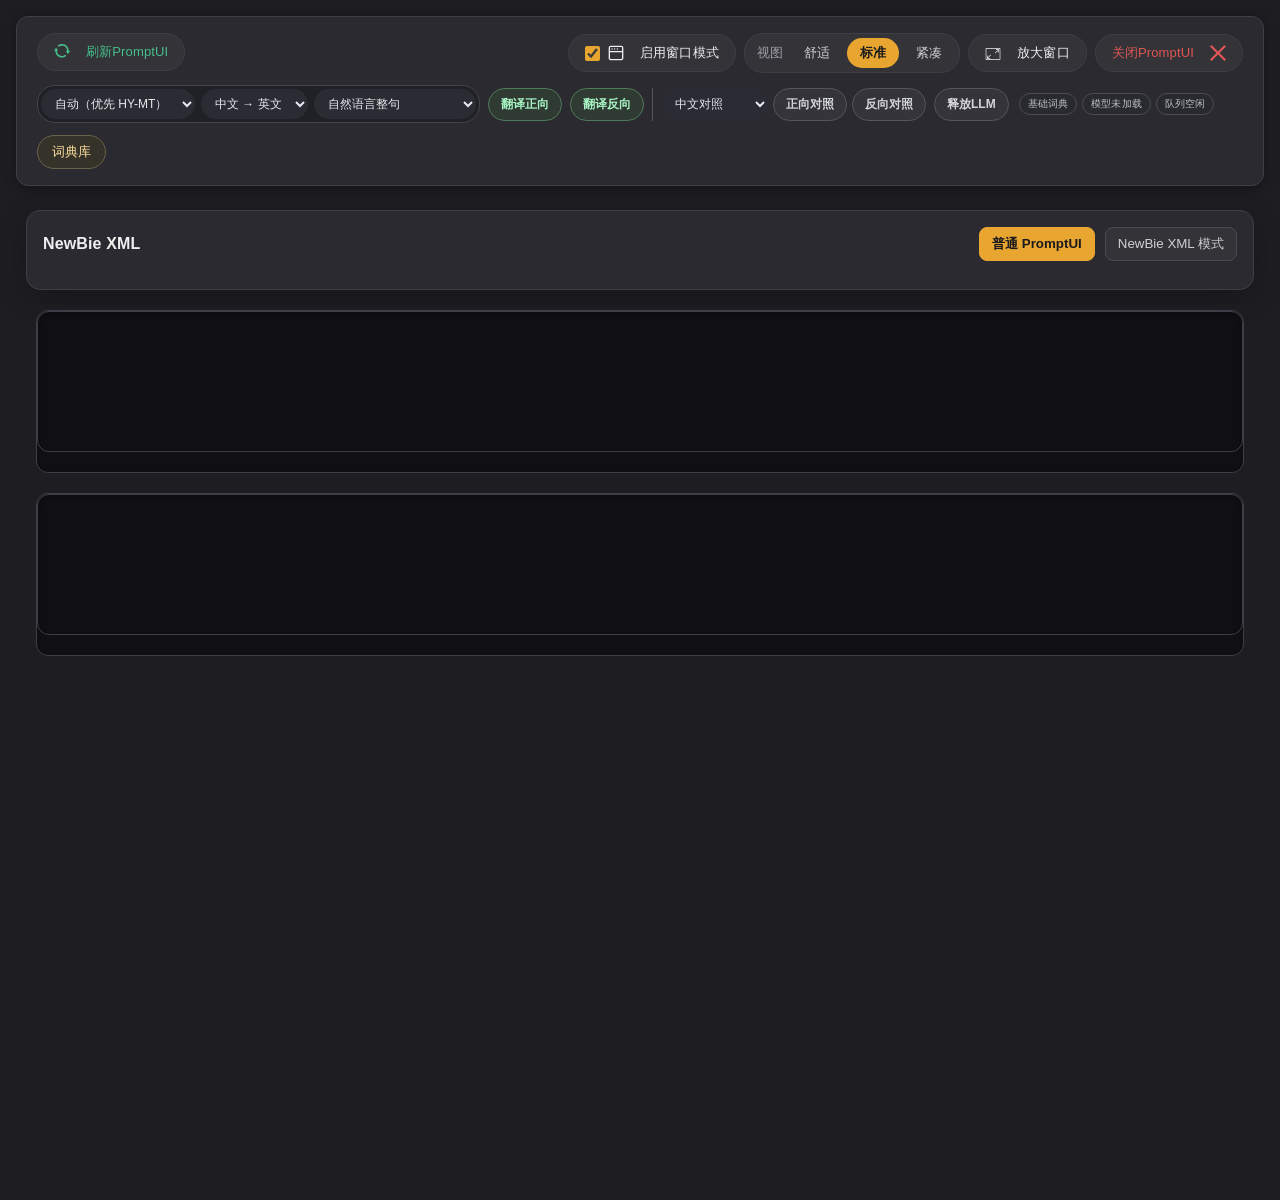
==== commit 64580ab7: "perf(prompt-studio): skip no-op tooltip updates; cheap monitor API - bundle tooltip directive: guard" ====
--- a/prompt_studio/frontend/index.html
+++ b/prompt_studio/frontend/index.html
@@ -1293,5 +1293,5 @@
 
 </script>
 <script src="./js/newbieXmlWizard.js"></script>
-<script src="/sd-webui-prompt-all-in-one-js?v=studio-suite-20261010-rerender-fix"></script>
+<script src="/sd-webui-prompt-all-in-one-js?v=studio-suite-20261021-tooltipfix"></script>
 </html>
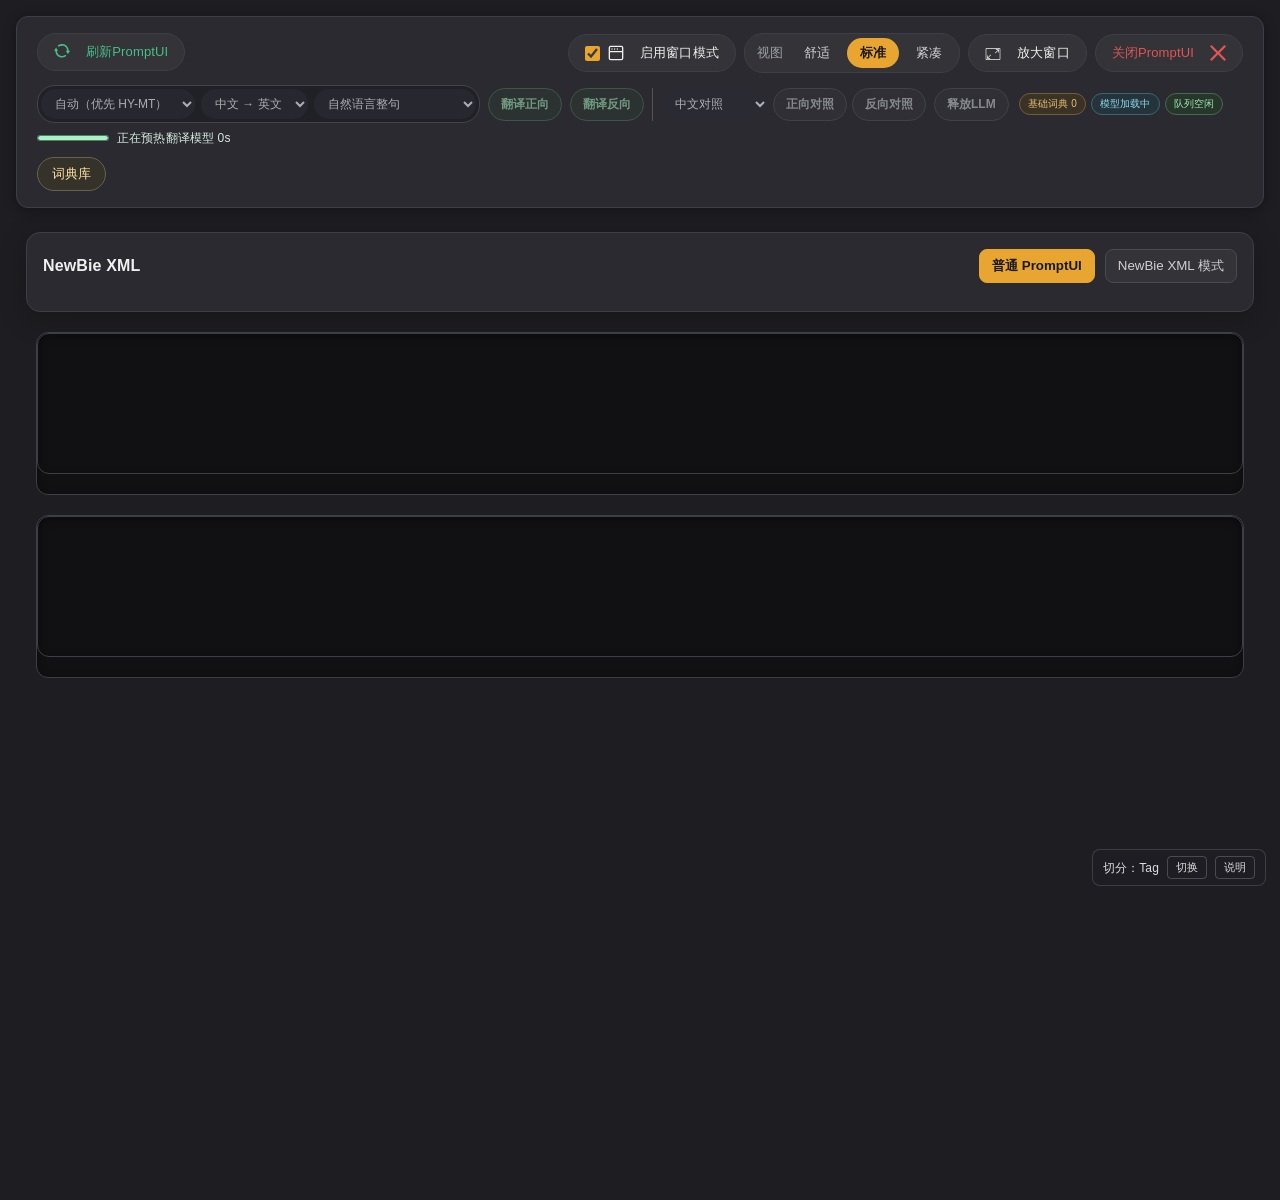
==== commit 5e81bf72: "feat(prompt-studio): add tag and natural-language split modes" ====
--- a/prompt_studio/frontend/index.html
+++ b/prompt_studio/frontend/index.html
@@ -1293,5 +1293,58 @@
 
 </script>
 <script src="./js/newbieXmlWizard.js"></script>
-<script src="/sd-webui-prompt-all-in-one-js?v=studio-suite-20261021-tooltipfix"></script>
+<script src="/sd-webui-prompt-all-in-one-js?v=studio-suite-20261116-splitmode"></script>
+
+<div id="ssSplitBar" style="position:fixed;right:14px;bottom:14px;z-index:99999;display:flex;gap:8px;align-items:center;padding:6px 10px;border-radius:8px;background:rgba(30,30,36,.92);border:1px solid rgba(255,255,255,.14);font-size:12px;color:#ddd;">
+  <span id="ssSplitLabel">切分：Tag</span>
+  <button id="ssSplitToggle" type="button" style="font-size:11px;padding:3px 8px;border-radius:4px;border:1px solid rgba(255,255,255,.2);background:transparent;color:#ddd;cursor:pointer;">切换</button>
+  <button id="ssSplitHelp" type="button" style="font-size:11px;padding:3px 8px;border-radius:4px;border:1px solid rgba(255,255,255,.2);background:transparent;color:#ddd;cursor:pointer;">说明</button>
+</div>
+<div id="ssSplitHelpMask" style="display:none;position:fixed;inset:0;z-index:100000;background:rgba(0,0,0,.55);align-items:center;justify-content:center;padding:24px;">
+  <div style="width:min(620px,92vw);max-height:80vh;overflow:auto;border-radius:8px;background:#1f1f24;color:#e6e6e6;border:1px solid rgba(255,255,255,.14);padding:16px 18px;font-size:12px;line-height:1.65;white-space:pre-wrap;">
+    <div style="font-size:14px;font-weight:600;margin-bottom:8px;">卡片切分规则</div>
+    <div>Tag 模式</div>
+    <div>  · 逗号、换行切卡片</div>
+    <div>  · 括号 () [] {} （） 内不切</div>
+    <div>  · &lt;lora:...&gt; 整体保护，名字里的逗号/句号不切</div>
+    <div style="margin-top:8px;">自然语言模式</div>
+    <div>  · 逗号后接空格才切（dark,ornate 不会切）</div>
+    <div>  · 句号 . 问号 ? 感叹号 ! 分号 ; 直接切，不需要空格</div>
+    <div>  · 顿号 、 不切</div>
+    <div>  · 1.5、.safetensors、...、&lt;lora:...&gt;、括号内 不切</div>
+    <div>  · 标点保留在 prompt 里，不会变成逗号</div>
+    <div style="margin-top:8px;color:#aaa;">切换后会对当前 prompt 重新解析；不确定时先切到自然语言模式再粘贴整段描述。</div>
+    <div style="margin-top:12px;text-align:right;"><button id="ssSplitHelpClose" type="button" style="font-size:12px;padding:4px 12px;border-radius:4px;border:1px solid rgba(255,255,255,.2);background:transparent;color:#ddd;cursor:pointer;">关闭</button></div>
+  </div>
+</div>
+<script>
+(function () {
+  var KEY = "studio_suite_prompt_split_mode";
+  var bar = document.getElementById("ssSplitBar");
+  var label = document.getElementById("ssSplitLabel");
+  var toggle = document.getElementById("ssSplitToggle");
+  var help = document.getElementById("ssSplitHelp");
+  var mask = document.getElementById("ssSplitHelpMask");
+  if (!bar || !label || !toggle) return;
+  function mode() { try { return localStorage.getItem(KEY) === "nl" ? "nl" : "tag"; } catch (e) { return "tag"; } }
+  function render() { label.textContent = mode() === "nl" ? "切分：自然语言" : "切分：Tag"; }
+  function reparse() {
+    render();
+    document.querySelectorAll("textarea").forEach(function (el) {
+      el.dispatchEvent(new Event("input", { bubbles: true }));
+    });
+  }
+  toggle.addEventListener("click", function () {
+    try { localStorage.setItem(KEY, mode() === "nl" ? "tag" : "nl"); } catch (e) {}
+    reparse();
+  });
+  if (help && mask) {
+    help.addEventListener("click", function () { mask.style.display = "flex"; });
+    mask.addEventListener("click", function (e) { if (e.target === mask) mask.style.display = "none"; });
+    var close = document.getElementById("ssSplitHelpClose");
+    if (close) close.addEventListener("click", function () { mask.style.display = "none"; });
+  }
+  render();
+})();
+</script>
 </html>
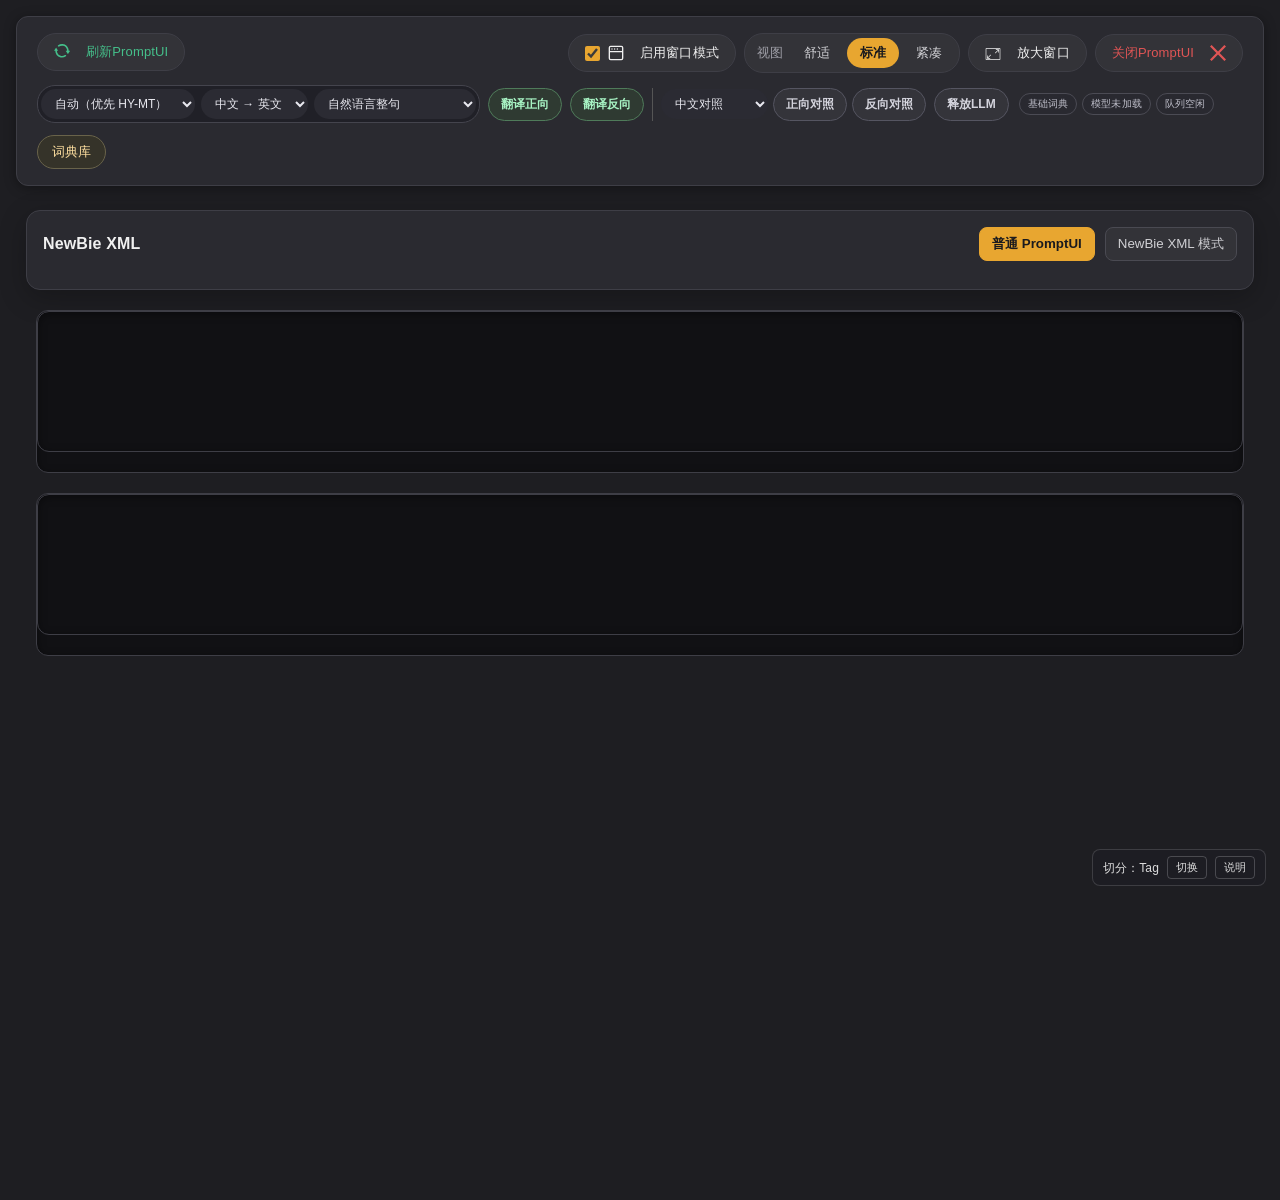
==== commit 9b27aee9: "fix(prompt-studio): scope split mode to each prompt box" ====
--- a/prompt_studio/frontend/index.html
+++ b/prompt_studio/frontend/index.html
@@ -1293,7 +1293,7 @@
 
 </script>
 <script src="./js/newbieXmlWizard.js"></script>
-<script src="/sd-webui-prompt-all-in-one-js?v=studio-suite-20261116-splitmode"></script>
+<script src="/sd-webui-prompt-all-in-one-js?v=studio-suite-20261119-persplit"></script>
 
 <div id="ssSplitBar" style="position:fixed;right:14px;bottom:14px;z-index:99999;display:flex;gap:8px;align-items:center;padding:6px 10px;border-radius:8px;background:rgba(30,30,36,.92);border:1px solid rgba(255,255,255,.14);font-size:12px;color:#ddd;">
   <span id="ssSplitLabel">切分：Tag</span>
@@ -1313,38 +1313,86 @@
     <div>  · 顿号 、 不切</div>
     <div>  · 1.5、.safetensors、...、&lt;lora:...&gt;、括号内 不切</div>
     <div>  · 标点保留在 prompt 里，不会变成逗号</div>
-    <div style="margin-top:8px;color:#aaa;">切换后会对当前 prompt 重新解析；不确定时先切到自然语言模式再粘贴整段描述。</div>
+    <div style="margin-top:8px;color:#aaa;">每个提示词框独立记忆模式，正向/负向互不影响；切换后只重新解析当前框。不确定时先切到自然语言模式再粘贴整段描述。</div>
     <div style="margin-top:12px;text-align:right;"><button id="ssSplitHelpClose" type="button" style="font-size:12px;padding:4px 12px;border-radius:4px;border:1px solid rgba(255,255,255,.2);background:transparent;color:#ddd;cursor:pointer;">关闭</button></div>
   </div>
 </div>
 <script>
 (function () {
-  var KEY = "studio_suite_prompt_split_mode";
+  var KEY_PREFIX = "studio_suite_prompt_split_mode:";
   var bar = document.getElementById("ssSplitBar");
   var label = document.getElementById("ssSplitLabel");
   var toggle = document.getElementById("ssSplitToggle");
   var help = document.getElementById("ssSplitHelp");
   var mask = document.getElementById("ssSplitHelpMask");
   if (!bar || !label || !toggle) return;
-  function mode() { try { return localStorage.getItem(KEY) === "nl" ? "nl" : "tag"; } catch (e) { return "tag"; } }
-  function render() { label.textContent = mode() === "nl" ? "切分：自然语言" : "切分：Tag"; }
-  function reparse() {
-    render();
-    document.querySelectorAll("textarea").forEach(function (el) {
-      el.dispatchEvent(new Event("input", { bubbles: true }));
+  var activeBox = null;
+
+  function boxes() {
+    return Array.prototype.slice.call(document.querySelectorAll("textarea")).filter(function (el) {
+      return el.id && el.id.indexOf("weilin_prompt_text") === 0;
     });
   }
+  function modeOf(el) {
+    if (!el) return "tag";
+    var attr = el.getAttribute("data-ss-split-mode");
+    if (attr === "nl" || attr === "tag") return attr;
+    try {
+      var v = localStorage.getItem(KEY_PREFIX + el.id);
+      if (v === "nl" || v === "tag") return v;
+    } catch (e) {}
+    return "tag";
+  }
+  function applyMode(el, mode) {
+    if (!el) return;
+    el.setAttribute("data-ss-split-mode", mode);
+    try { localStorage.setItem(KEY_PREFIX + el.id, mode); } catch (e) {}
+  }
+  function pickBox() {
+    var el = document.activeElement;
+    if (el && el.tagName === "TEXTAREA" && el.id && el.id.indexOf("weilin_prompt_text") === 0) return el;
+    if (activeBox && document.contains(activeBox)) return activeBox;
+    return boxes()[0] || null;
+  }
+  function render() {
+    var el = pickBox();
+    var suffix = el && el.id.indexOf("neg") >= 0 ? "（负向）" : "";
+    label.textContent = "切分：" + (modeOf(el) === "nl" ? "自然语言" : "Tag") + suffix;
+  }
+  function reparse(el) {
+    if (el) el.dispatchEvent(new Event("input", { bubbles: true }));
+  }
   toggle.addEventListener("click", function () {
-    try { localStorage.setItem(KEY, mode() === "nl" ? "tag" : "nl"); } catch (e) {}
-    reparse();
+    var el = pickBox();
+    if (!el) return;
+    var next = modeOf(el) === "nl" ? "tag" : "nl";
+    applyMode(el, next);
+    reparse(el);
+    render();
   });
+  document.addEventListener("focusin", function (e) {
+    var el = e.target;
+    if (el && el.tagName === "TEXTAREA" && el.id && el.id.indexOf("weilin_prompt_text") === 0) {
+      activeBox = el;
+      render();
+    }
+  }, true);
+  function initBoxes() {
+    boxes().forEach(function (el) {
+      var mode = modeOf(el);
+      applyMode(el, mode);
+      if (mode === "nl") reparse(el);
+    });
+    render();
+  }
+  setTimeout(initBoxes, 900);
+  render();
   if (help && mask) {
     help.addEventListener("click", function () { mask.style.display = "flex"; });
     mask.addEventListener("click", function (e) { if (e.target === mask) mask.style.display = "none"; });
     var close = document.getElementById("ssSplitHelpClose");
     if (close) close.addEventListener("click", function () { mask.style.display = "none"; });
   }
-  render();
 })();
 </script>
 </html>
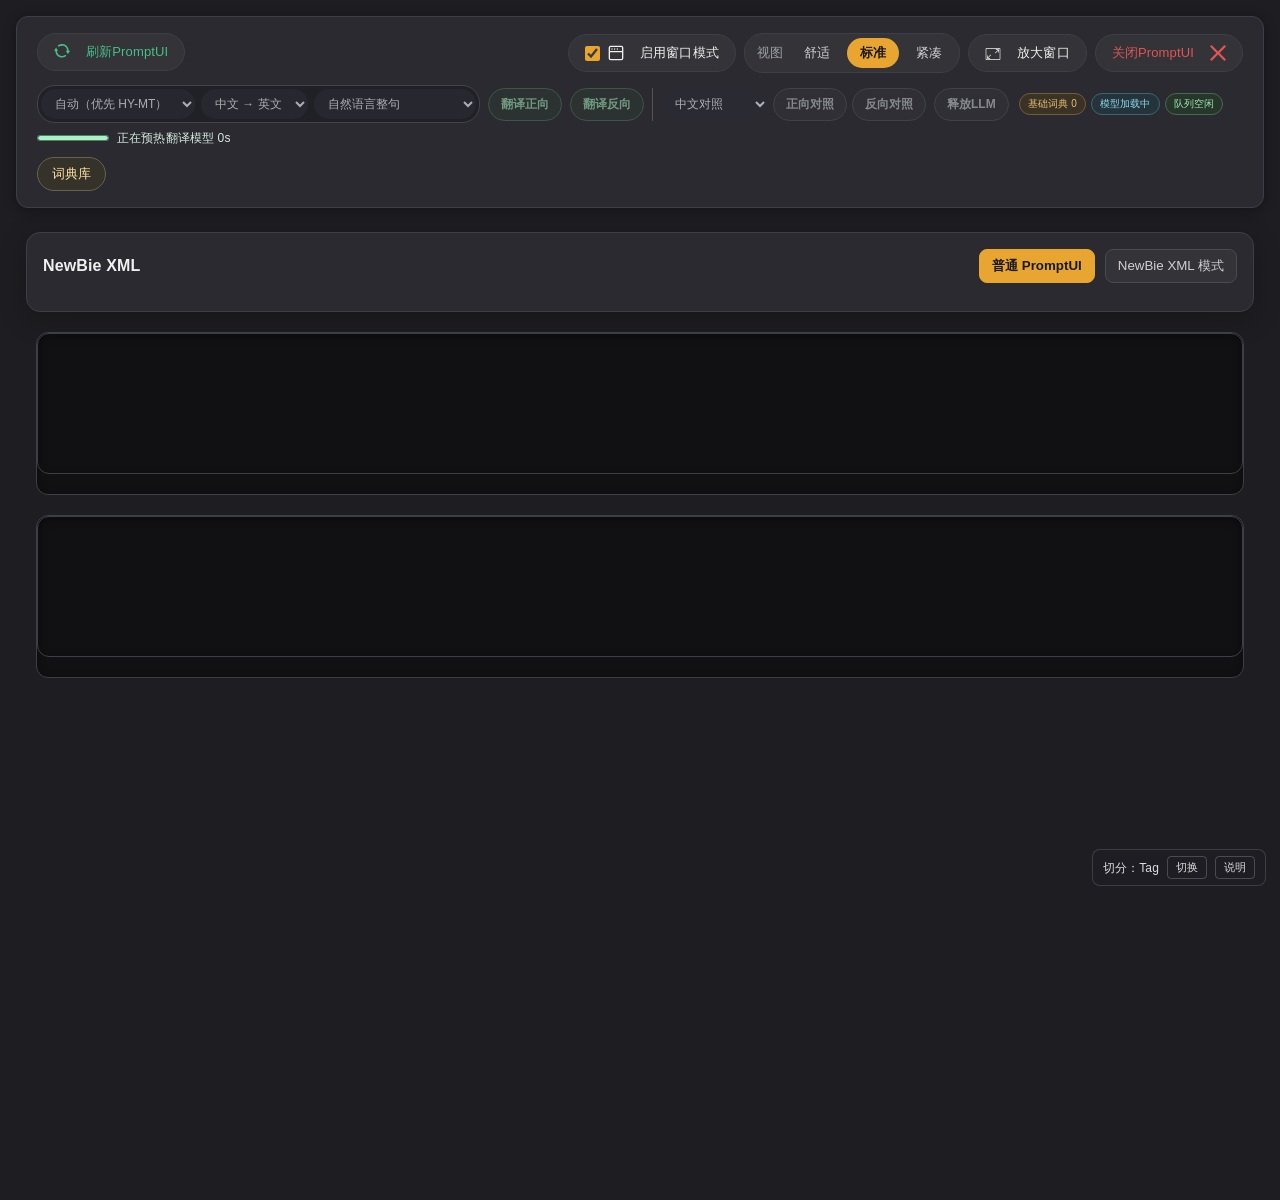
==== commit 21e83bdf: "feat(translation): share Studio Suite LLM across WebUI and Prompt Studio" ====
--- a/prompt_studio/frontend/index.html
+++ b/prompt_studio/frontend/index.html
@@ -1293,7 +1293,7 @@
 
 </script>
 <script src="./js/newbieXmlWizard.js"></script>
-<script src="/sd-webui-prompt-all-in-one-js?v=studio-suite-20261119-persplit"></script>
+<script src="/sd-webui-prompt-all-in-one-js?v=studio-suite-20261120-trans1"></script>
 
 <div id="ssSplitBar" style="position:fixed;right:14px;bottom:14px;z-index:99999;display:flex;gap:8px;align-items:center;padding:6px 10px;border-radius:8px;background:rgba(30,30,36,.92);border:1px solid rgba(255,255,255,.14);font-size:12px;color:#ddd;">
   <span id="ssSplitLabel">切分：Tag</span>
@@ -1320,6 +1320,12 @@
 <script>
 (function () {
   var KEY_PREFIX = "studio_suite_prompt_split_mode:";
+  var REFID = (function () {
+    try {
+      var params = new URLSearchParams(location.search);
+      return params.get("box") || params.get("refid") || "default";
+    } catch (e) { return "default"; }
+  })();
   var bar = document.getElementById("ssSplitBar");
   var label = document.getElementById("ssSplitLabel");
   var toggle = document.getElementById("ssSplitToggle");
@@ -1338,7 +1344,7 @@
     var attr = el.getAttribute("data-ss-split-mode");
     if (attr === "nl" || attr === "tag") return attr;
     try {
-      var v = localStorage.getItem(KEY_PREFIX + el.id);
+      var v = localStorage.getItem(KEY_PREFIX + REFID + ":" + el.id);
       if (v === "nl" || v === "tag") return v;
     } catch (e) {}
     return "tag";
@@ -1346,7 +1352,7 @@
   function applyMode(el, mode) {
     if (!el) return;
     el.setAttribute("data-ss-split-mode", mode);
-    try { localStorage.setItem(KEY_PREFIX + el.id, mode); } catch (e) {}
+    try { localStorage.setItem(KEY_PREFIX + REFID + ":" + el.id, mode); } catch (e) {}
   }
   function pickBox() {
     var el = document.activeElement;
@@ -1379,6 +1385,7 @@
   }, true);
   function initBoxes() {
     boxes().forEach(function (el) {
+      if (el.getAttribute("data-ss-split-mode")) return;
       var mode = modeOf(el);
       applyMode(el, mode);
       if (mode === "nl") reparse(el);
@@ -1386,6 +1393,7 @@
     render();
   }
   setTimeout(initBoxes, 900);
+  setTimeout(initBoxes, 2500);
   render();
   if (help && mask) {
     help.addEventListener("click", function () { mask.style.display = "flex"; });
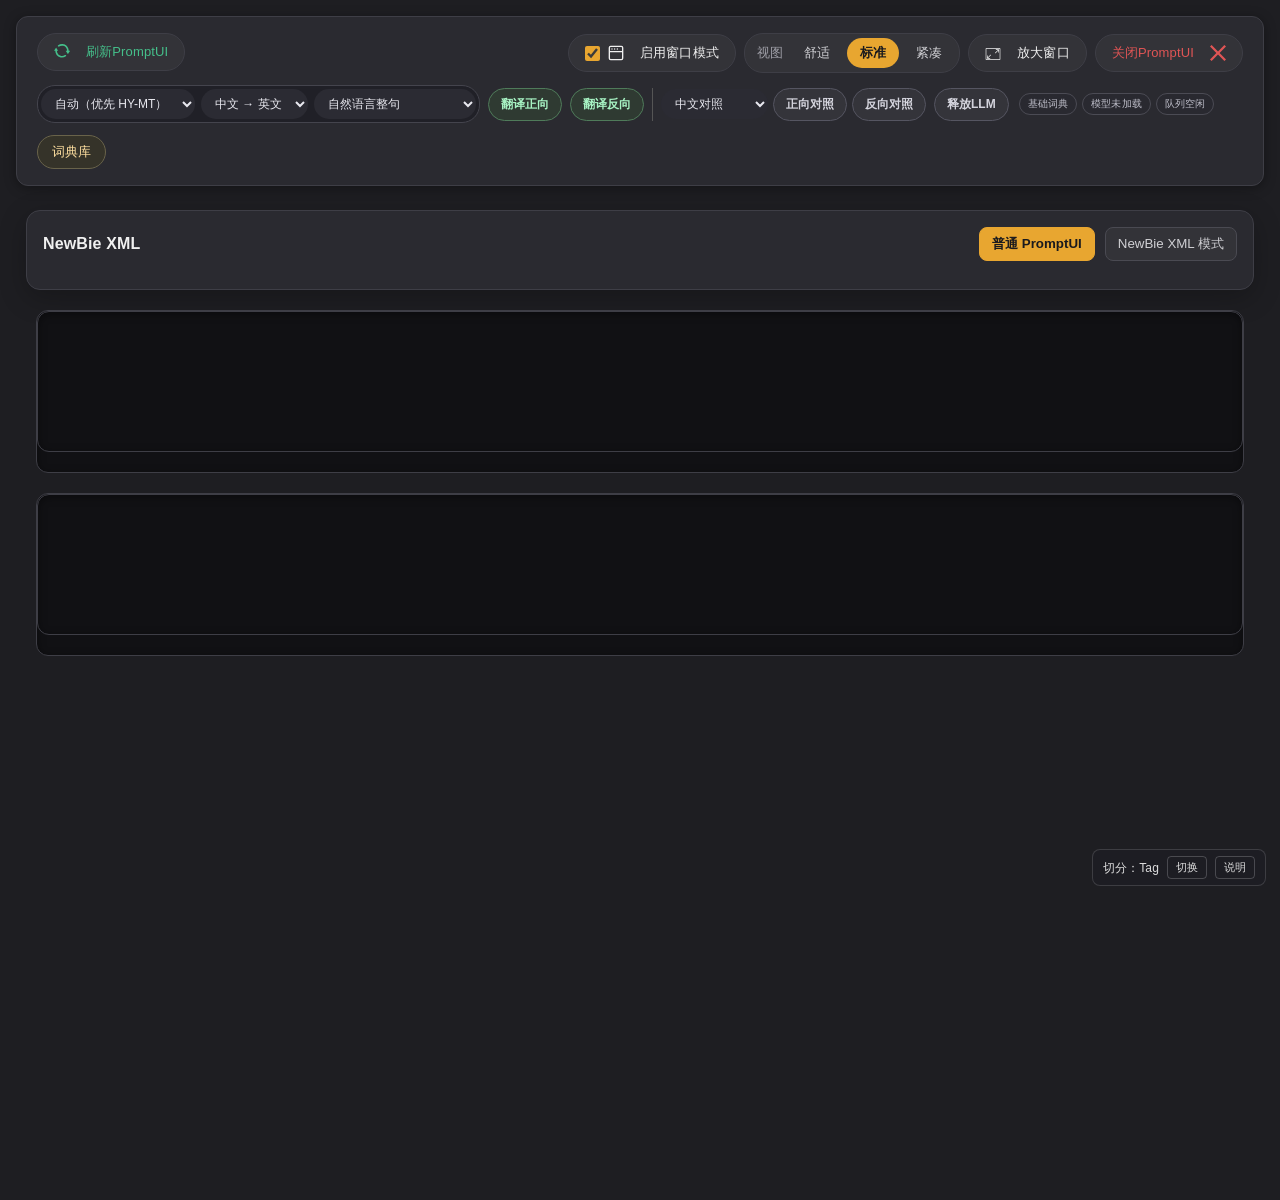
==== commit 45c8e1fb: "fix(prompt-studio): tolerate duplicate group-tag keys" ====
--- a/prompt_studio/frontend/index.html
+++ b/prompt_studio/frontend/index.html
@@ -1293,7 +1293,7 @@
 
 </script>
 <script src="./js/newbieXmlWizard.js"></script>
-<script src="/sd-webui-prompt-all-in-one-js?v=studio-suite-20261120-trans1"></script>
+<script src="/sd-webui-prompt-all-in-one-js?v=studio-suite-20261121-yaml1"></script>
 
 <div id="ssSplitBar" style="position:fixed;right:14px;bottom:14px;z-index:99999;display:flex;gap:8px;align-items:center;padding:6px 10px;border-radius:8px;background:rgba(30,30,36,.92);border:1px solid rgba(255,255,255,.14);font-size:12px;color:#ddd;">
   <span id="ssSplitLabel">切分：Tag</span>
